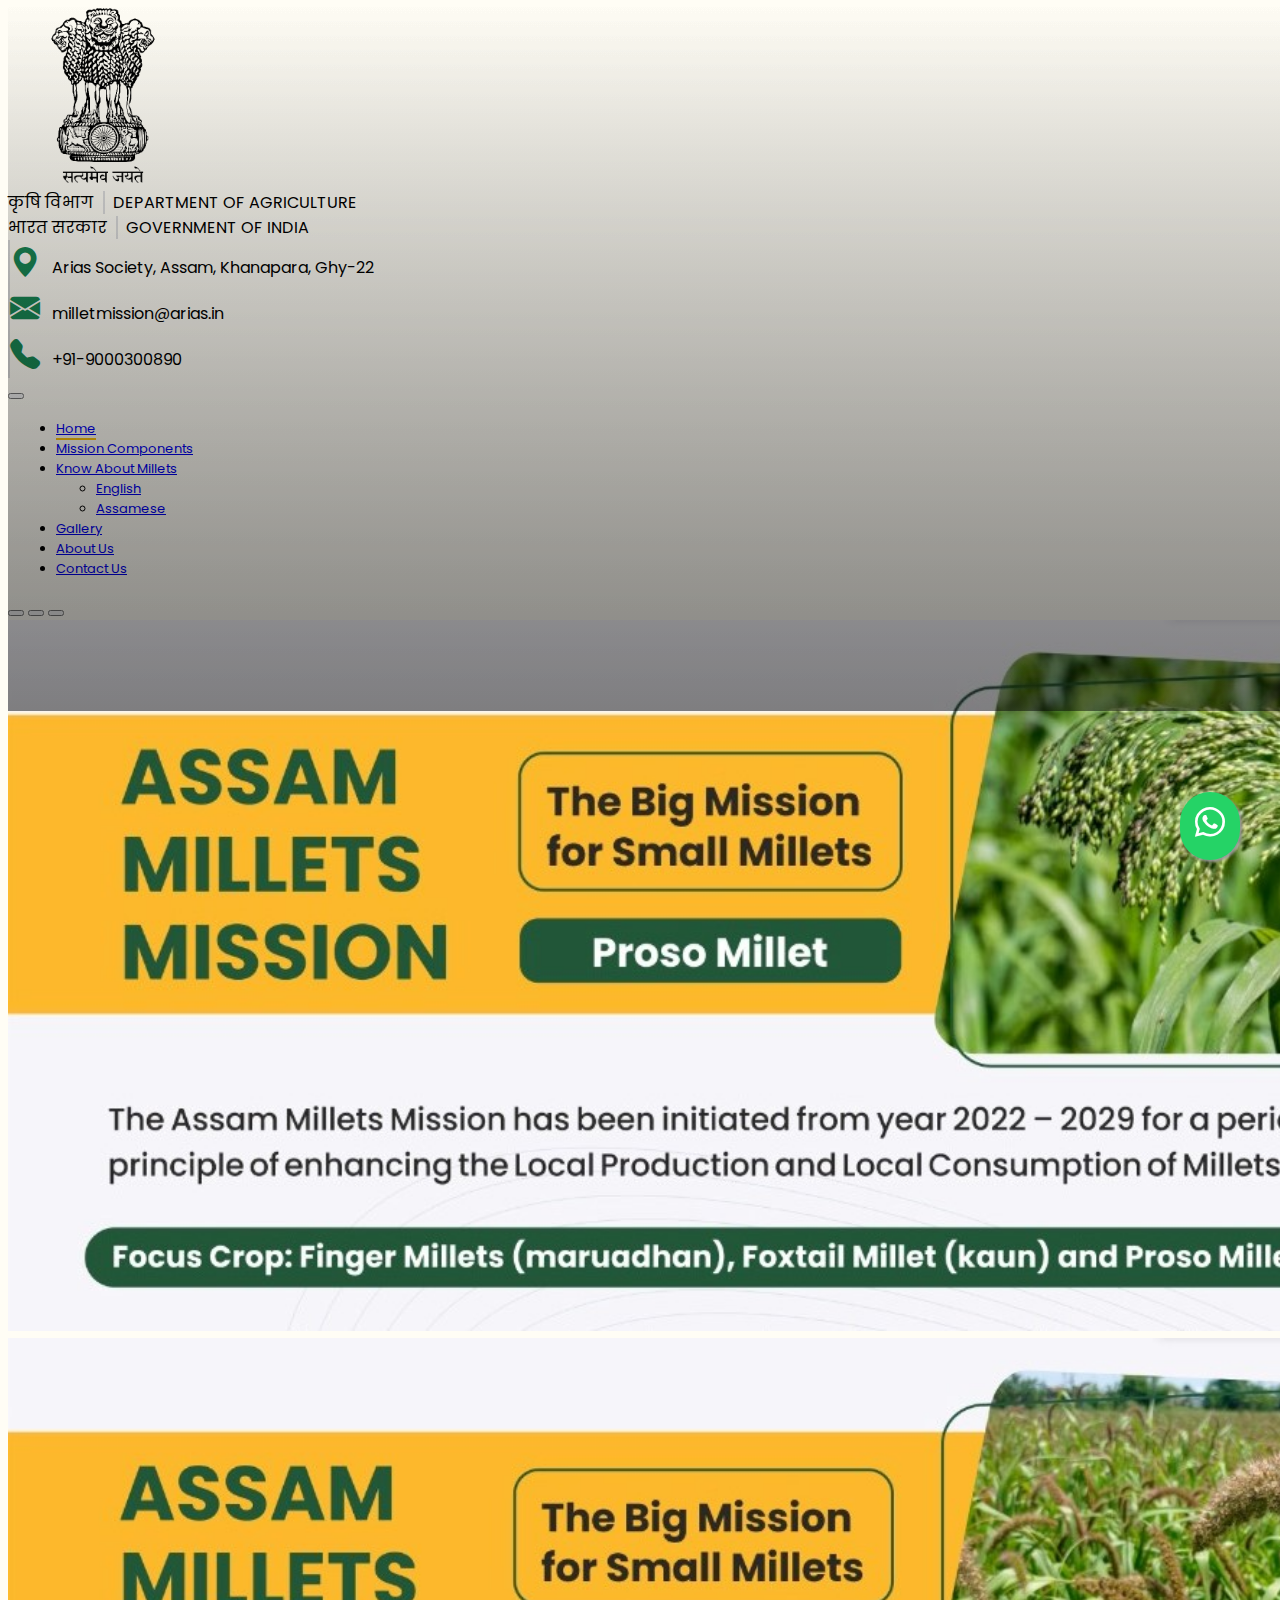
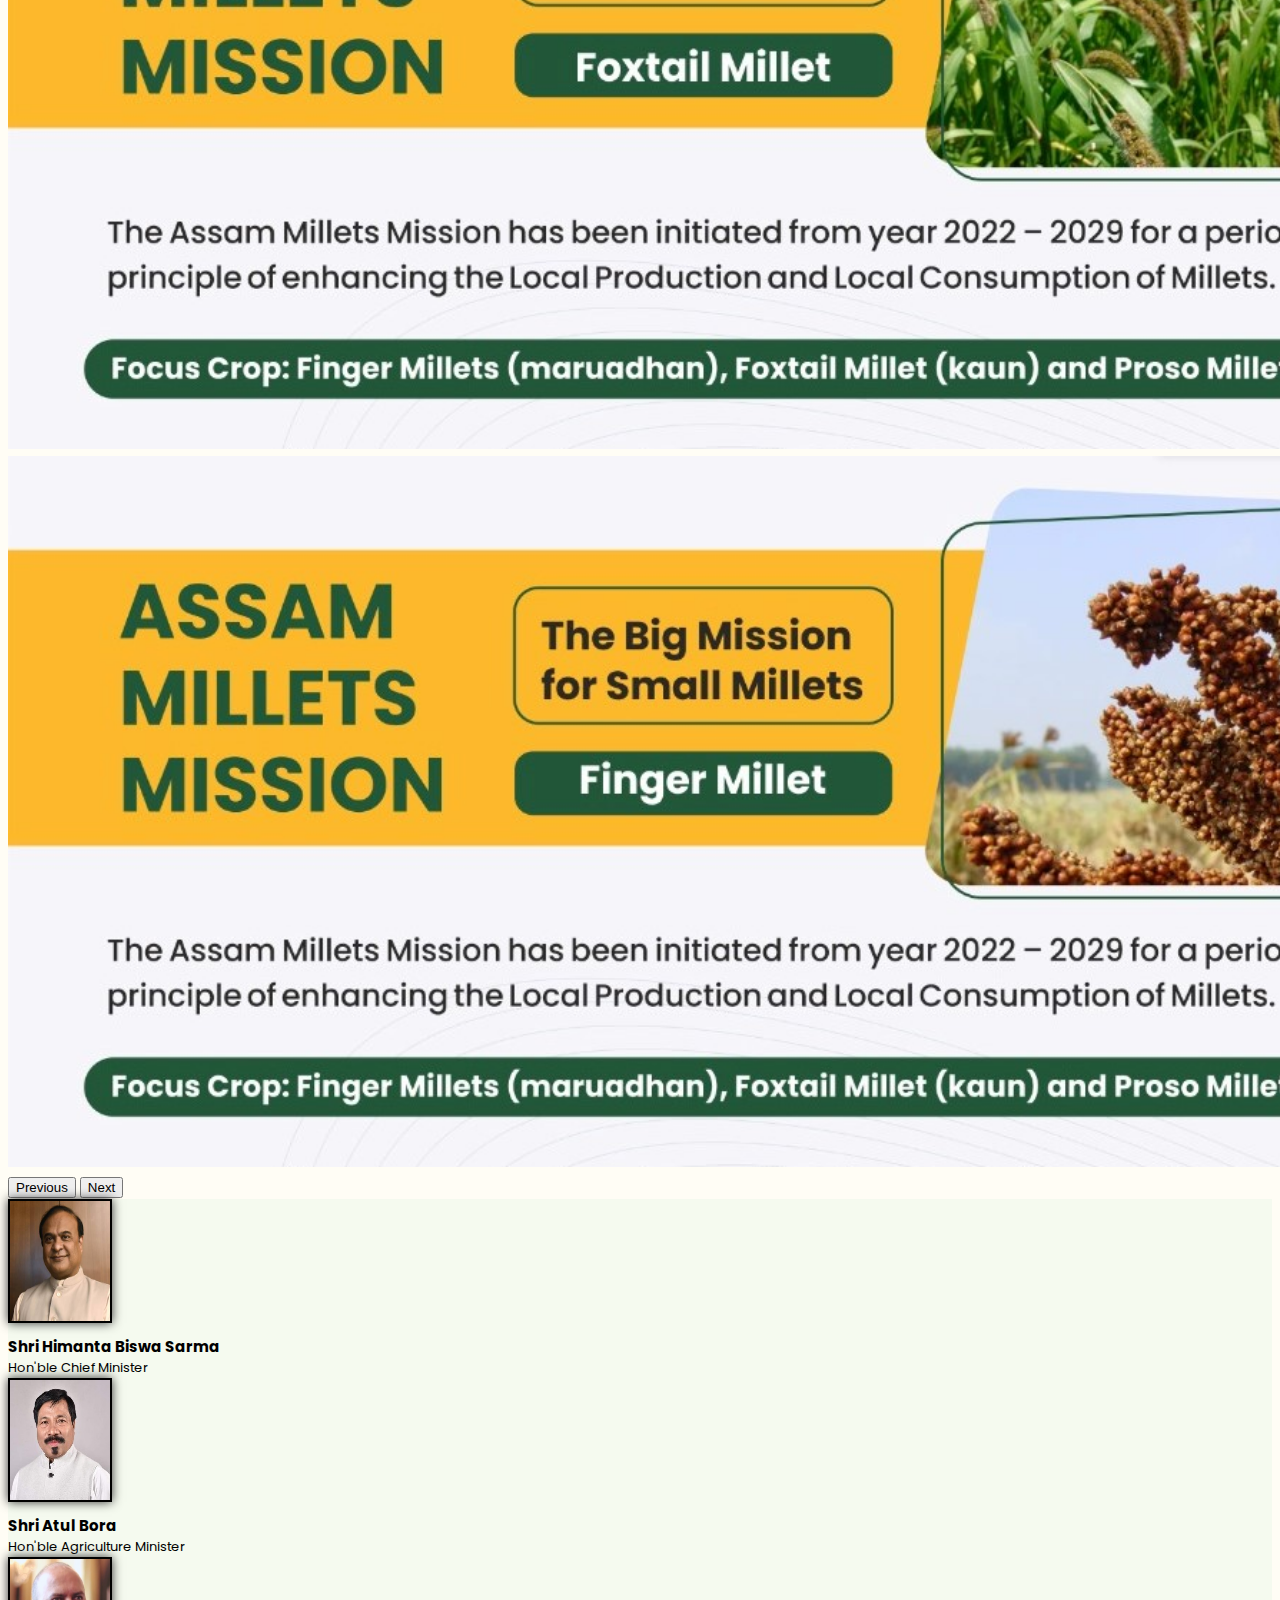
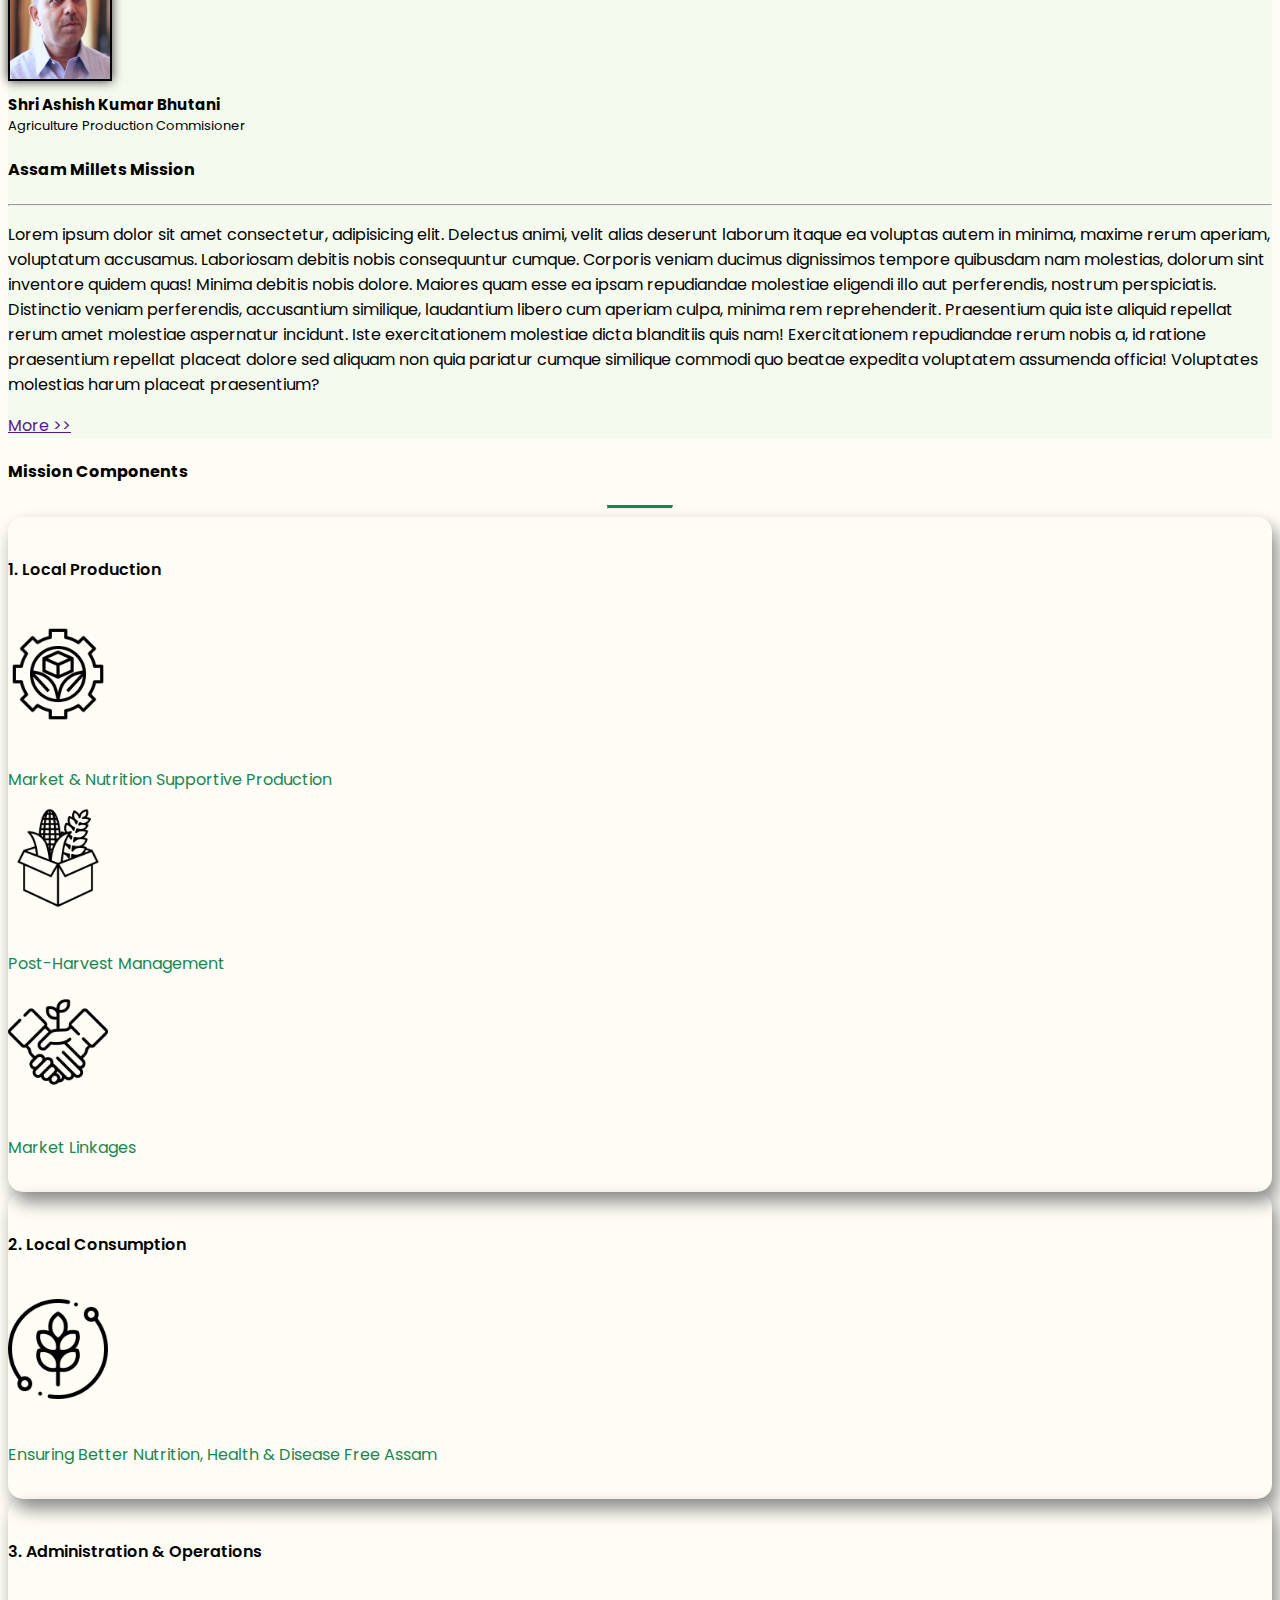
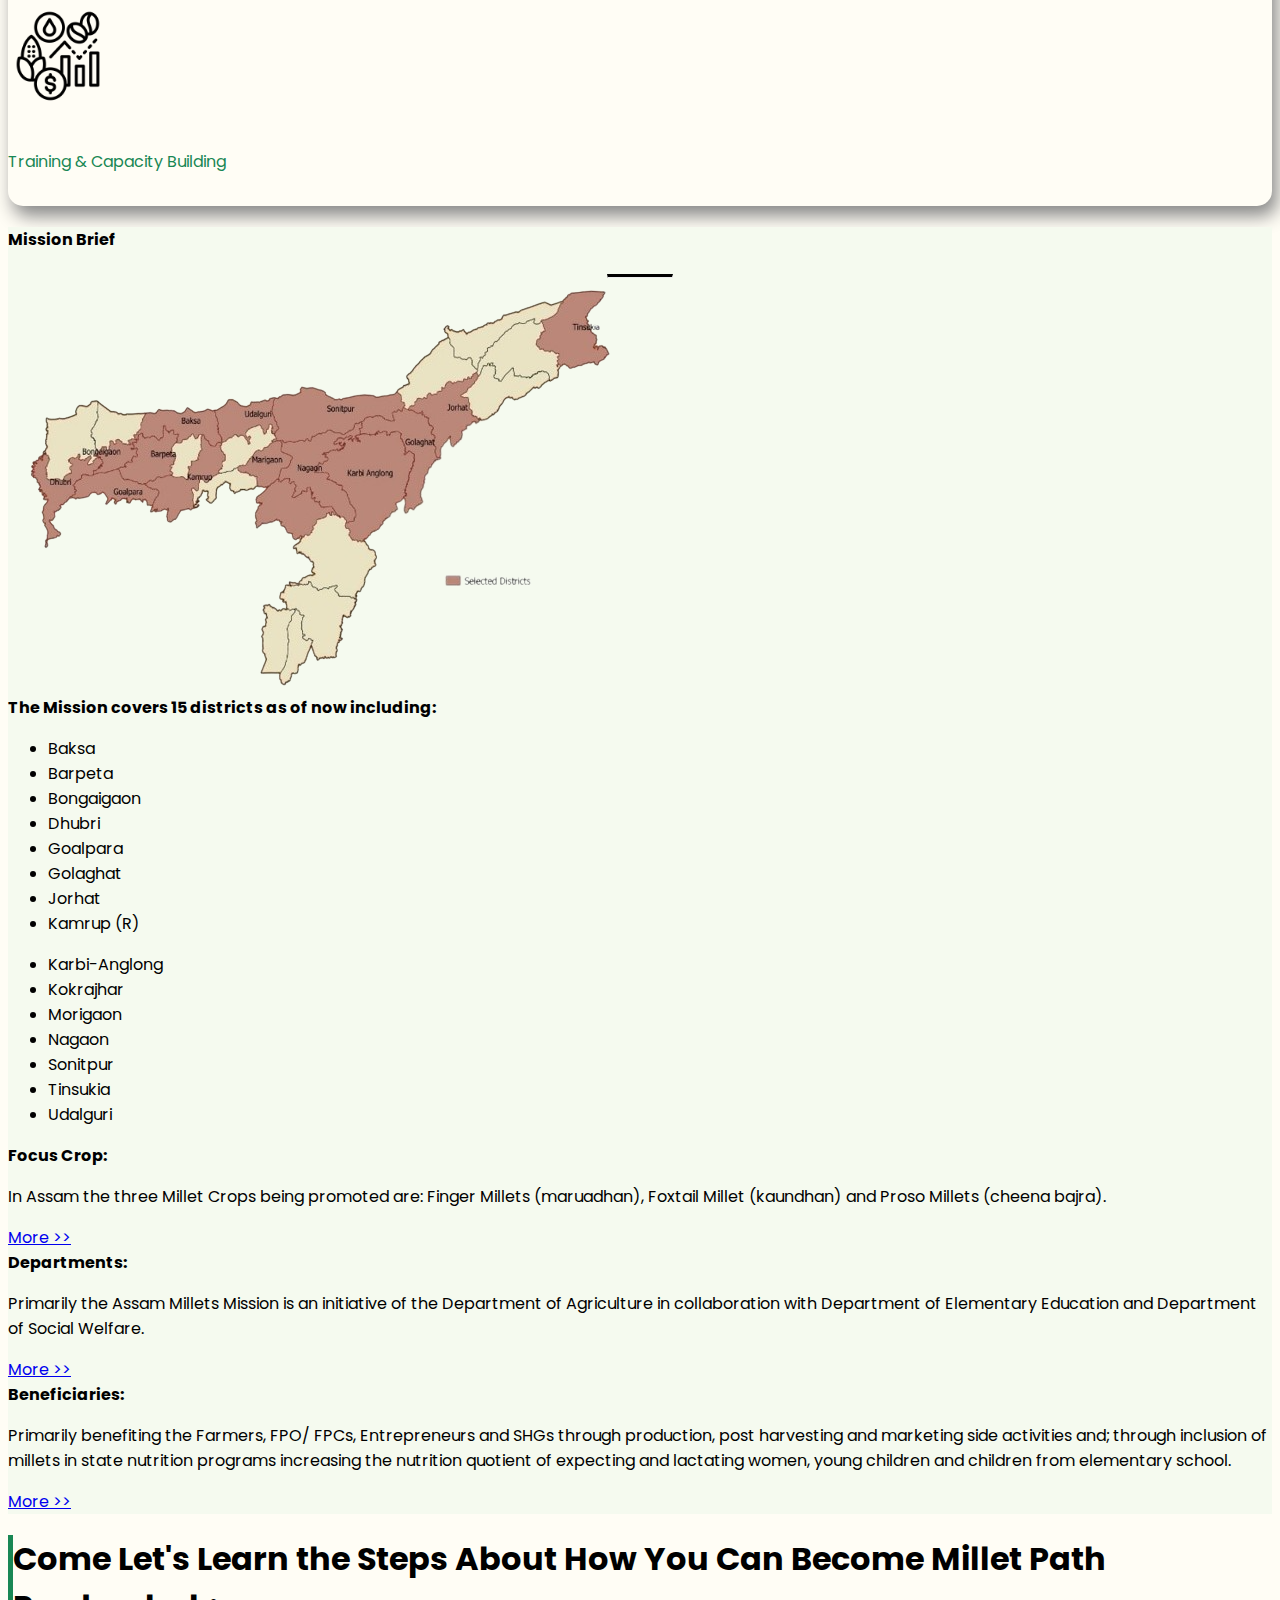
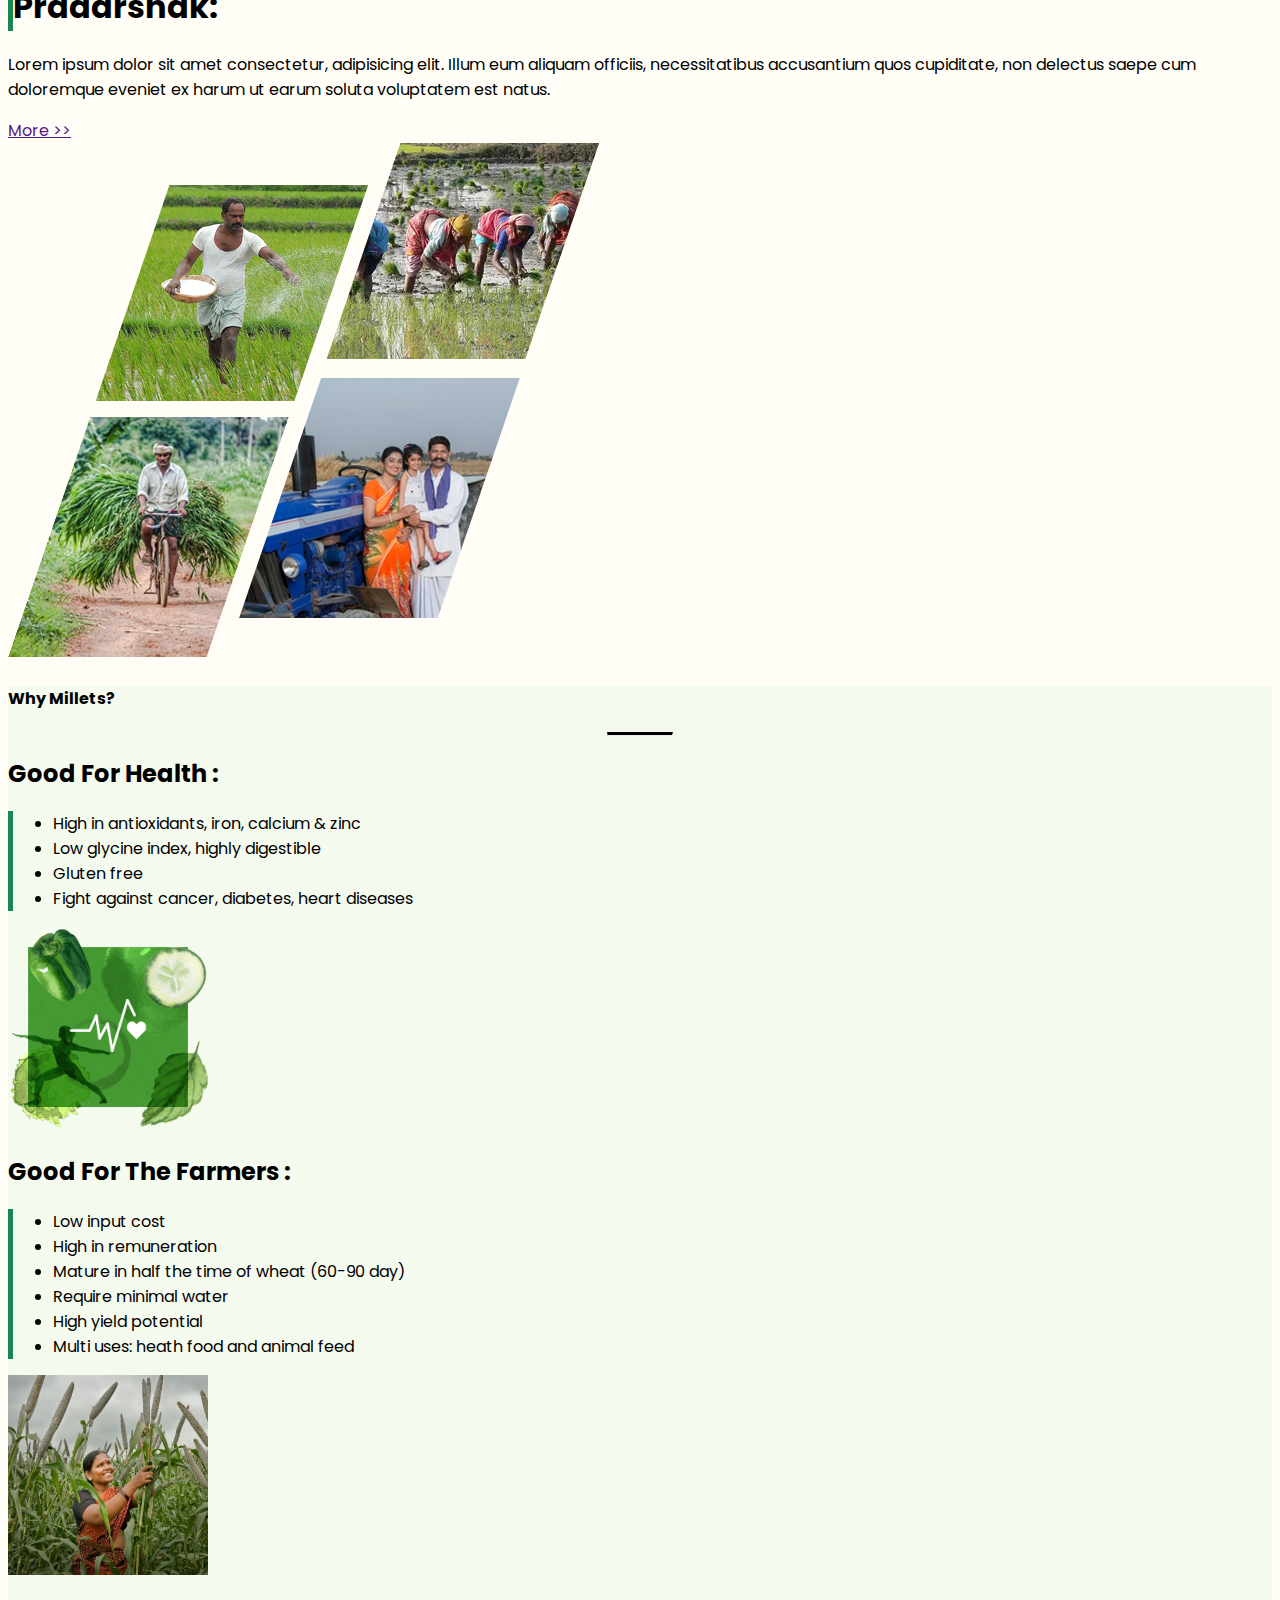
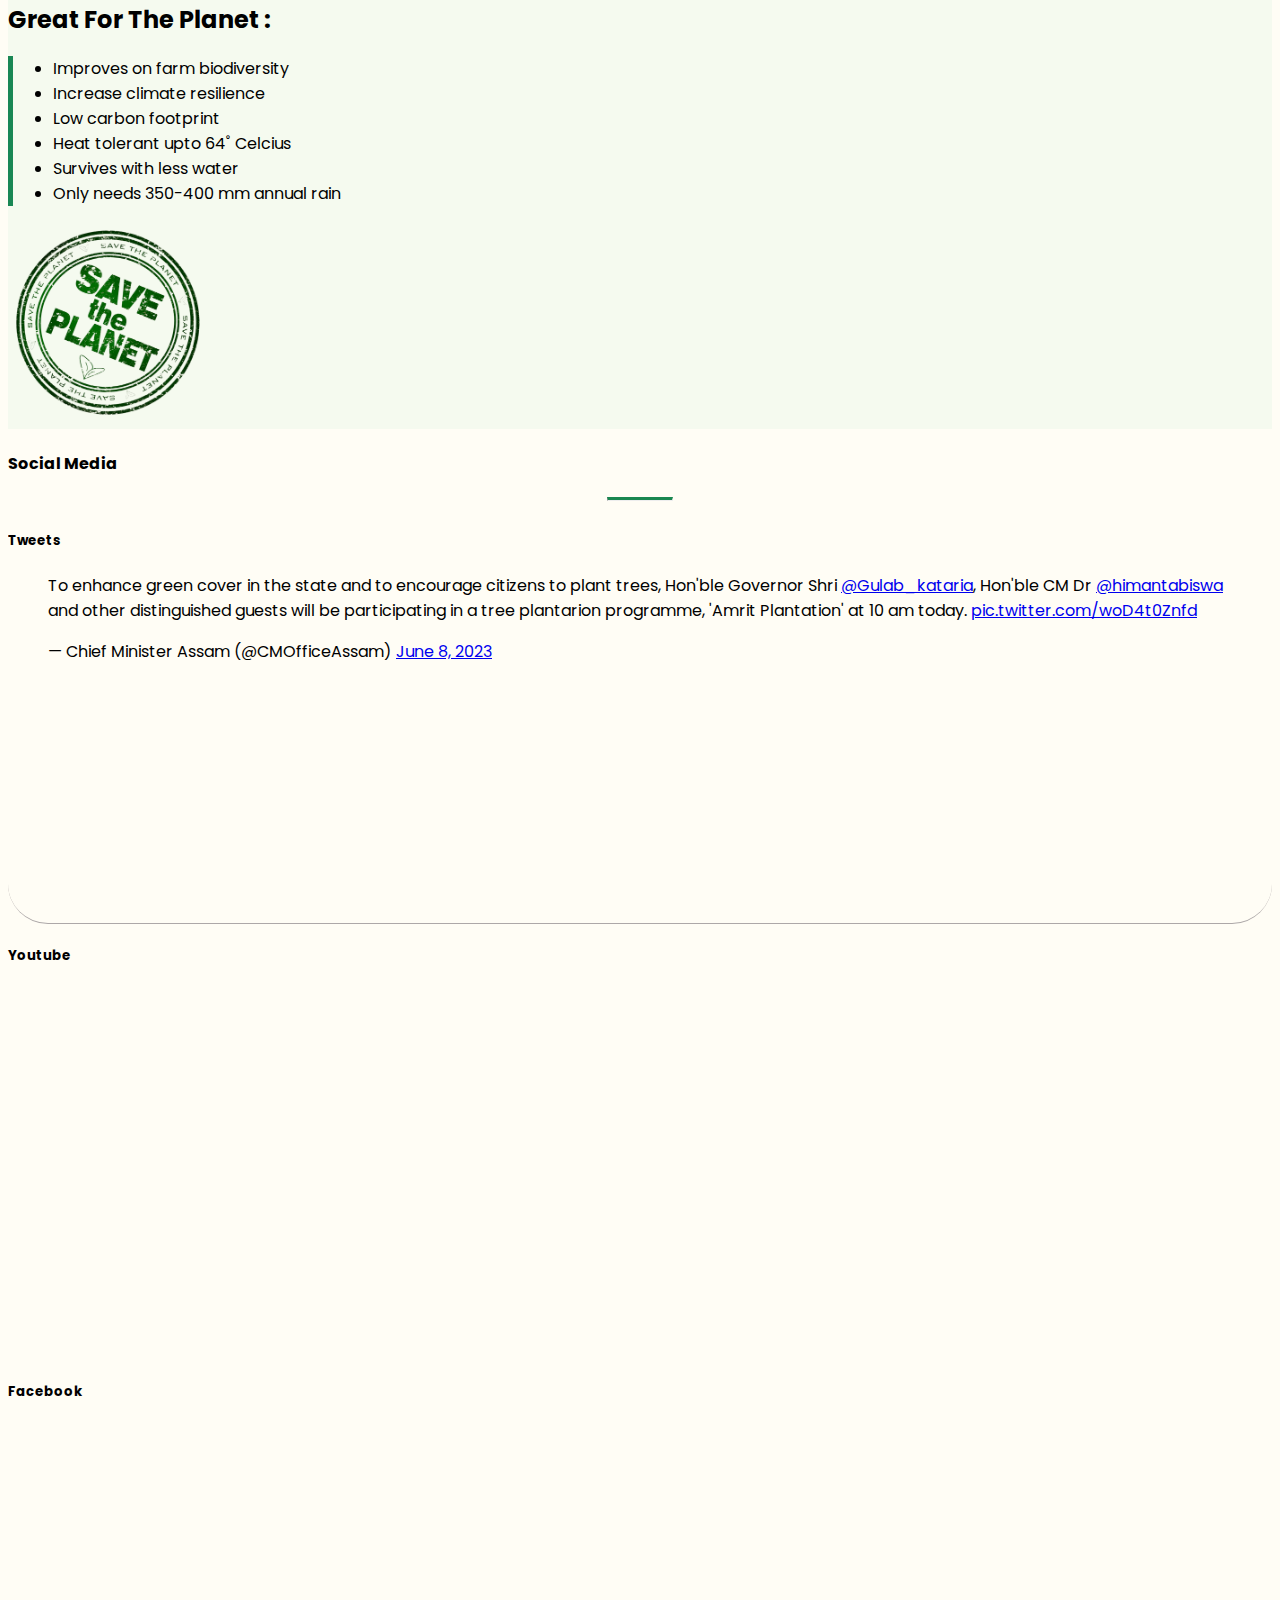
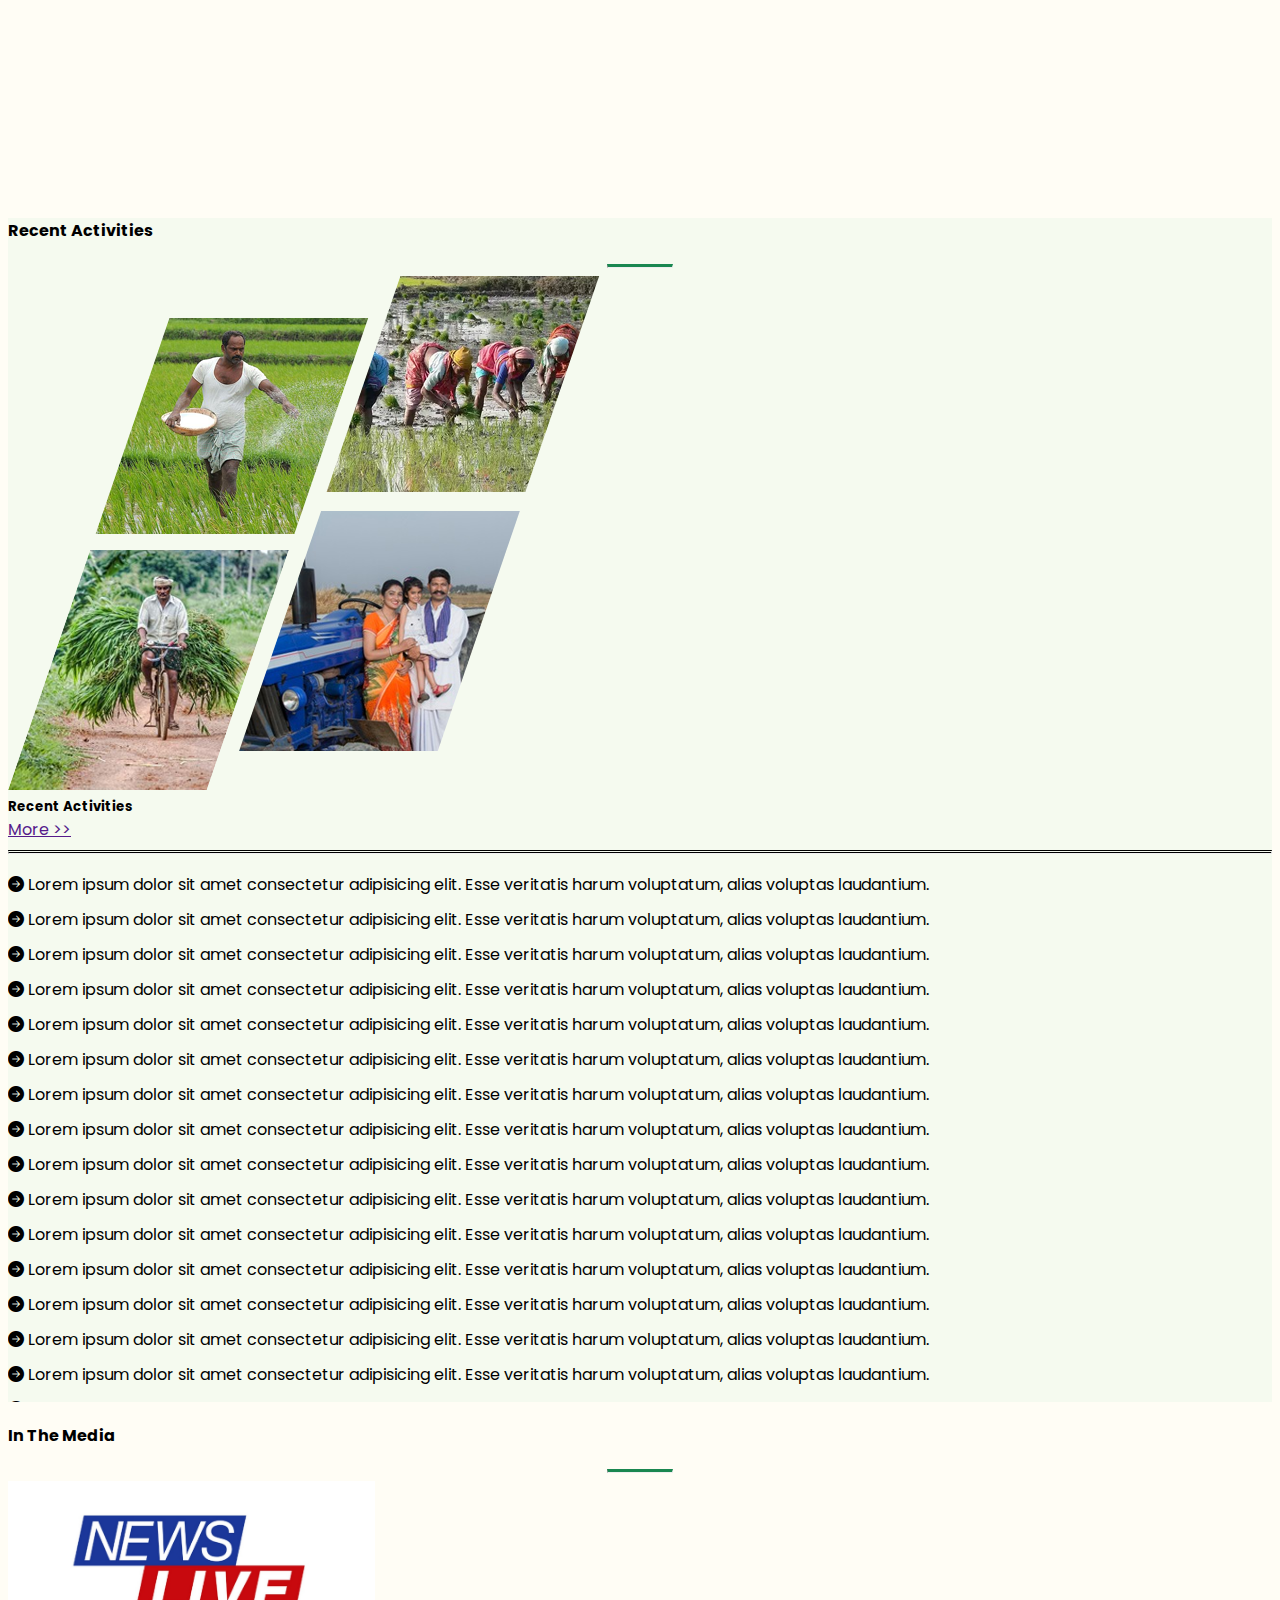
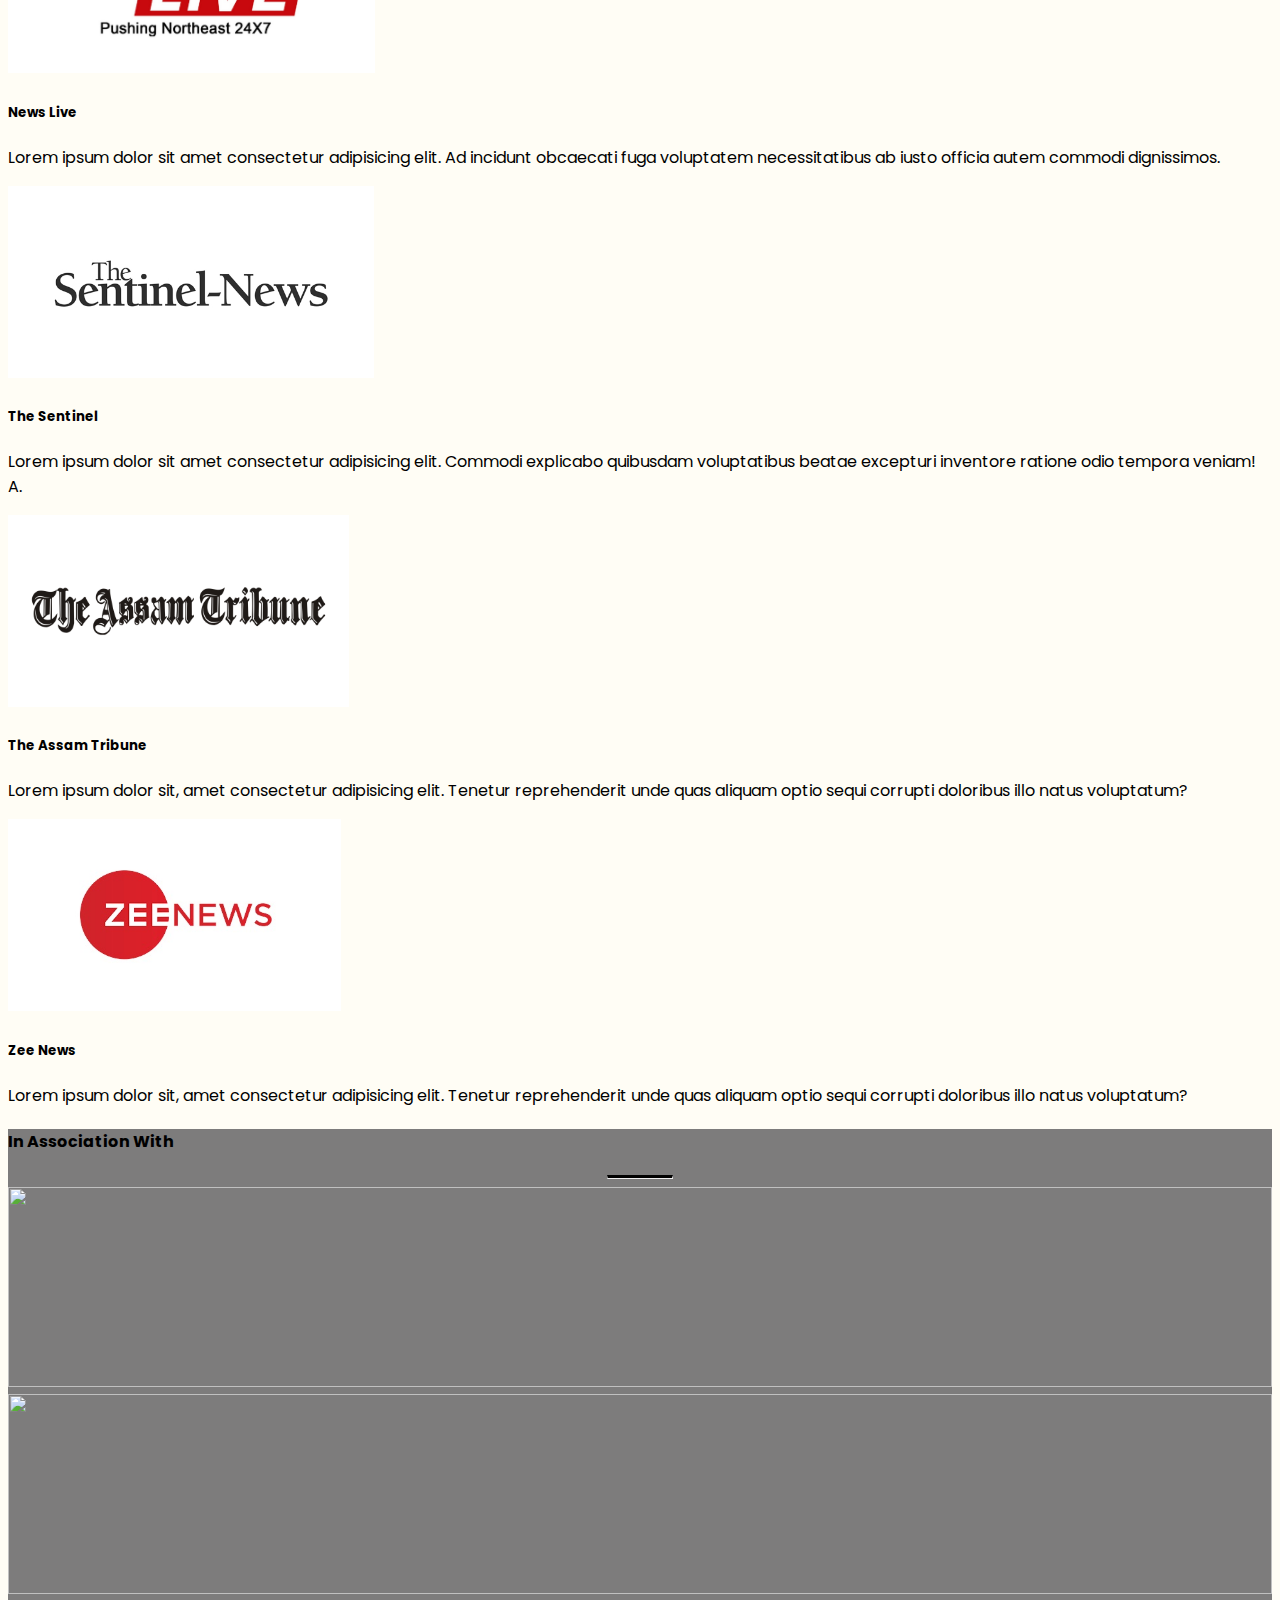
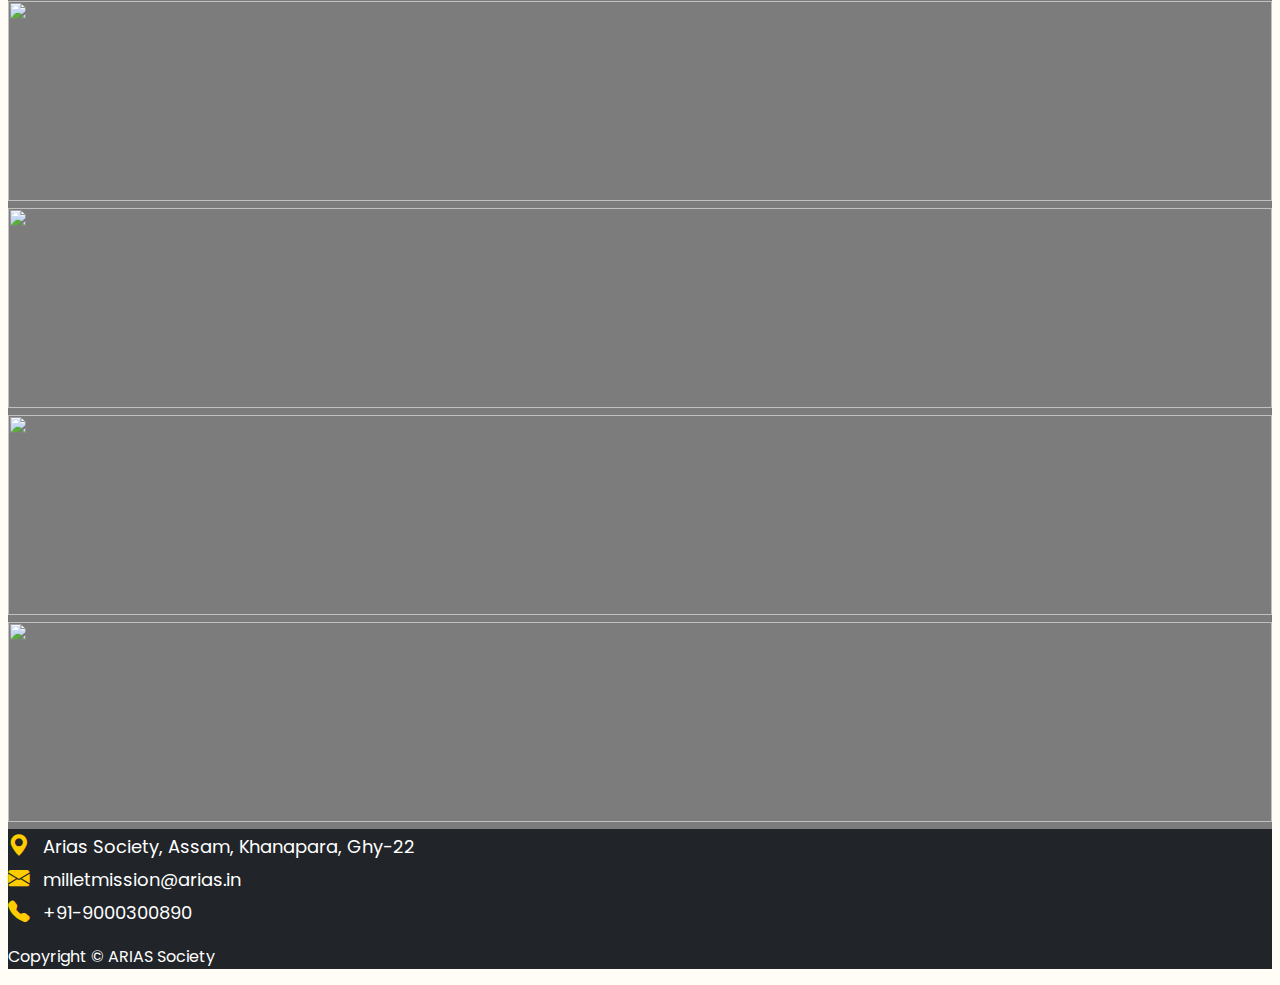
==== index.html @ 2a3c4f8a "first commit" ====
<!DOCTYPE html>
<html lang="en">

<head>
    <meta charset="UTF-8">
    <meta http-equiv="X-UA-Compatible" content="IE=edge">
    <meta name="viewport" content="width=device-width, initial-scale=1.0">
    <title>Assam-Millet-Mission</title>
    <!-- Bootstrap CDN -->
    <link href="https://cdn.jsdelivr.net/npm/bootstrap@5.3.0/dist/css/bootstrap.min.css" rel="stylesheet"
        integrity="sha384-9ndCyUaIbzAi2FUVXJi0CjmCapSmO7SnpJef0486qhLnuZ2cdeRhO02iuK6FUUVM" crossorigin="anonymous">
    <!-- Bootstrap Icons CDN -->
    <!-- Option 1: Include in HTML -->
    <link rel="stylesheet" href="https://cdn.jsdelivr.net/npm/bootstrap-icons@1.10.5/font/bootstrap-icons.css">
    <!-- <link rel="stylesheet" href="https://cdn.jsdelivr.net/npm/bootstrap-icons@1.3.0/font/bootstrap-icons.css"> -->
    <!-- Google Font-->
    <link rel="preconnect" href="https://fonts.googleapis.com">
    <link rel="preconnect" href="https://fonts.gstatic.com" crossorigin>
    <link href="https://fonts.googleapis.com/css2?family=Poppins:wght@100;200;300;400;500;800;900&display=swap"
        rel="stylesheet">
    <!-- SLick SLider -->
    <link rel="stylesheet" type="text/css"
        href="https://cdnjs.cloudflare.com/ajax/libs/slick-carousel/1.5.9/slick.min.css" />
    <link rel="stylesheet" type="text/css"
        href="https://cdnjs.cloudflare.com/ajax/libs/slick-carousel/1.5.9/slick-theme.min.css" />
    <!-- Custom CSS-->
    <link rel="stylesheet" href="css/style.css">
</head>

<body>
    <section id="header-section">
        <div class="row py-3 pe-3">
            <div class="col-md-4 text-start d-flex align-items-center">
                <img id="img-logo" src="images/emblem-of-india-removebg.png" alt="">
                <div>
                    <span lang="hi">कृषि विभाग</span>
                    <span lang="en" class="logo-span-english">DEPARTMENT OF AGRICULTURE</span>
                    <br>
                    <span lang="hi">भारत सरकार</span>
                    <span lang="en" class="logo-span-english">GOVERNMENT OF INDIA</span>
                </div>
            </div>
            <div class="col-md-8 d-flex align-items-center ps-5 justify-content-md-end">
                <div class="row header-contact-details">
                    <div class="col-lg-4">
                        <a href="#" class="d-flex align-items-center">
                            <i class="bi bi-geo-alt-fill header-icons"></i>
                            <span>Arias Society, Assam, Khanapara, Ghy-22</span>
                        </a>
                    </div>
                    <div class="col-lg-4 ">
                        <a href="" class="d-flex align-items-center">
                            <i class="bi bi-envelope-fill header-icons"></i>
                            <span>milletmission@arias.in</span>
                        </a>
                    </div>
                    <div class="col-lg-4 d-flex align-items-center">
                        <a href="#" class="d-flex align-items-center">
                            <i class="bi bi-telephone-fill header-icons"></i>
                            <span>+91-9000300890</span>
                        </a>
                    </div>
                </div>
            </div>
        </div>
    </section>

    <nav id="navbar-custom" class="navbar sticky-top navbar-dark navbar-expand-lg bg-dark">
        <div class="container">
            <button class="navbar-toggler" type="button" data-bs-toggle="collapse"
                data-bs-target="#navbarSupportedContent" aria-controls="navbarSupportedContent" aria-expanded="false"
                aria-label="Toggle navigation">
                <span class="navbar-toggler-icon"></span>
            </button>
            <div class="collapse navbar-collapse" id="navbarSupportedContent">
                <ul class="navbar-nav mx-auto mb-2 mb-lg-0">
                    <li class="nav-item">
                        <a class="nav-link active" aria-current="page" href="#">Home</a>
                    </li>
                    <li class="nav-item">
                        <a class="nav-link" href="#">Mission Components</a>
                    </li>
                    <li class="nav-item dropdown">
                        <a class="nav-link dropdown-toggle" href="#" role="button" data-bs-toggle="dropdown"
                            aria-expanded="false">
                            Know About Millets
                        </a>
                        <ul class="dropdown-menu dropdown-menu-dark">
                            <li><a class="dropdown-item" href="#">English</a></li>
                            <li><a class="dropdown-item" href="#">Assamese</a></li>
                        </ul>
                    </li>
                    <li class="nav-item">
                        <a class="nav-link" href="#">Gallery</a>
                    </li>
                    <li class="nav-item">
                        <a class="nav-link" href="#">About Us</a>
                    </li>
                    <li class="nav-item">
                        <a class="nav-link" href="#">Contact Us</a>
                    </li>
                </ul>
            </div>
        </div>
    </nav>

    <section id="carousel-section">
        <div id="carouselExampleCaptions" class="carousel slide" data-bs-ride="carousel">
            <div class="carousel-indicators">
                <button type="button" data-bs-target="#carouselExampleCaptions" data-bs-slide-to="0" class="active"
                    aria-current="true" aria-label="Slide 1"></button>
                <button type="button" data-bs-target="#carouselExampleCaptions" data-bs-slide-to="1"
                    aria-label="Slide 2"></button>
                <button type="button" data-bs-target="#carouselExampleCaptions" data-bs-slide-to="2"
                    aria-label="Slide 3"></button>
            </div>
            <div class="carousel-inner">
                <div class="carousel-item active">
                    <img src="images/carousel-imag-one.jpeg" class="d-block w-100 object-fit-fill" alt="...">
                    <!-- <div class="carousel-caption d-none d-md-block">
                        <h5>First slide label</h5>
                        <p>Some representative placeholder content for the first slide.</p>
                    </div> -->
                </div>
                <div class="carousel-item">
                    <img src="images/carousel-imag-two.jpeg" class="d-block w-100 object-fit-fill" alt="...">
                    <!-- <div class="carousel-caption d-none d-md-block">
                        <h5>Second slide label</h5>
                        <p>Some representative placeholder content for the second slide.</p>
                    </div> -->
                </div>
                <div class="carousel-item">
                    <img src="images/carousel-imag-three.jpeg" class="d-block w-100 object-fit-fill" alt="...">
                    <!-- <div class="carousel-caption d-none d-md-block">
                        <h5>Third slide label</h5>
                        <p>Some representative placeholder content for the third slide.</p>
                    </div> -->
                </div>
            </div>
            <button class="carousel-control-prev" type="button" data-bs-target="#carouselExampleCaptions"
                data-bs-slide="prev">
                <span class="carousel-control-prev-icon" aria-hidden="true"></span>
                <span class="visually-hidden">Previous</span>
            </button>
            <button class="carousel-control-next" type="button" data-bs-target="#carouselExampleCaptions"
                data-bs-slide="next">
                <span class="carousel-control-next-icon" aria-hidden="true"></span>
                <span class="visually-hidden">Next</span>
            </button>
        </div>
    </section>

    <section id="intro-section">
        <div class="container text-center py-5">
            <div class="row">
                <div class="col-md-4">
                    <div class="row text-center">
                        <div class="col-md-12 pb-5">
                            <img src="images/hemanta-biswa-sharma.jpg" alt="">
                            <p class="nopadding fs-15"><b>Shri Himanta Biswa Sarma</b></p>
                            <p class="nopadding fs-13">Hon'ble Chief Minister</p>
                        </div>
                        <div class="col-md-6 pb-5 pb-sm-1">
                            <img src="images/atul-bora.jpg" alt="">
                            <p class="nopadding fs-15"><b>Shri Atul Bora</b></p>
                            <p class="nopadding fs-13">Hon'ble Agriculture Minister</p>
                        </div>
                        <div class="col-md-6 pb-5 pb-sm-1">
                            <img src="images/ashish-kr-bhutani.jpg" alt="">
                            <p class="nopadding fs-15"><b>Shri Ashish Kumar Bhutani</b></p>
                            <p class="nopadding fs-13">Agriculture Production Commisioner</p>
                        </div>
                    </div>
                </div>
                <div class="col-md-8 text-start">
                    <!-- <img src="" alt=""> -->
                    <h4>Assam Millets Mission</h4>
                    <hr>
                    <p>Lorem ipsum dolor sit amet consectetur, adipisicing elit. Delectus animi, velit alias deserunt
                        laborum itaque ea voluptas autem in minima, maxime rerum aperiam, voluptatum accusamus.
                        Laboriosam debitis nobis consequuntur cumque.
                        Corporis veniam ducimus dignissimos tempore quibusdam nam molestias, dolorum sint inventore
                        quidem quas! Minima debitis nobis dolore. Maiores quam esse ea ipsam repudiandae molestiae
                        eligendi illo aut perferendis, nostrum perspiciatis.
                        Distinctio veniam perferendis, accusantium similique, laudantium libero cum aperiam culpa,
                        minima rem reprehenderit. Praesentium quia iste aliquid repellat rerum amet molestiae aspernatur
                        incidunt. Iste exercitationem molestiae dicta blanditiis quis nam!
                        Exercitationem repudiandae rerum nobis a, id ratione praesentium repellat placeat dolore sed
                        aliquam non quia pariatur cumque similique commodi quo beatae expedita voluptatem assumenda
                        officia! Voluptates molestias harum placeat praesentium?
                        <!-- Possimus, cum? Voluptatem ex, molestiae, aspernatur delectus magnam rem repellat ea natus
                        laudantium nobis quaerat. Veniam, sed possimus ducimus aliquid esse quibusdam perspiciatis aut,
                        nesciunt necessitatibus sequi delectus, quaerat mollitia. -->
                    </p>
                    <a href="" class="btn btn-dark">More >></a>
                </div>
            </div>
        </div>
    </section>

    <section id="mission-components-brief">
        <div class="container py-5 text-center">
            <h4 class="text-success">Mission Components</h4>
            <hr class="style3">
            <div class="row py-5">
                <div class="col-md mission-components-inner">
                    <div class="row">
                        <p class="mission-major-components">1. Local Production</p>
                        <!-- <hr class="style5 nopadding"> -->
                        <div class="col-md">
                            <a href="#" class="">
                                <div class="img-hover">
                                    <img src="images/smart-factory-1.png" alt="">
                                    <p>Market & Nutrition Supportive Production</p>
                                </div>
                            </a>
                        </div>
                        <div class="col-md">
                            <a href="">
                                <div class="img-hover">
                                    <img src="images/commodity.png" alt="">
                                    <p>Post-Harvest Management</p>
                                </div>
                            </a>
                        </div>
                        <div class="col-md">
                            <div class="img-hover">
                                <a href="">
                                    <img src="images/partnership.png" alt="">
                                    <p>Market Linkages</p>
                                </a>
                            </div>
                        </div>
                    </div>
                </div>

                <div class="col-md-3 mission-components-inner">
                    <p class="mission-major-components">2. Local Consumption</p>
                    <!-- <hr class="style5 nopadding"> -->
                    <div class="img-hover">
                        <a href="">
                            <img src="images/agronomy.png" alt="">
                            <p>Ensuring Better Nutrition, Health & Disease Free Assam</p>
                        </a>
                    </div>
                </div>

                <div class="col-md-3 mission-components-inner">
                    <p class="mission-major-components">3. Administration & Operations</p>
                    <!-- <hr class="style5 nopadding"> -->
                    <div class="img-hover">
                        <a href="">
                            <img src="images/commodities.png" alt="">
                            <p>Training & Capacity Building</p>
                        </a>
                    </div>
                </div>
            </div>
        </div>
    </section>

    <section id="mission-detail">
        <div class="container py-5">
            <h4 class="text-center">Mission Brief</h4>
            <hr class="style4">
            <div class="row py-5">
                <div class="col-md-6 pe-5">
                    <img src="images/assam-milet-map-01.png" alt="" class="img-fluid">
                </div>
                <div class="col-md-5 text-start ps-5">
                    <div class="pb-3">
                        <b>The Mission covers 15 districts as of now including:</b><br>
                    </div>
                    <div class="row">
                        <div class="col-md-4">
                            <ul>
                                <li>Baksa</li>
                                <li>Barpeta</li>
                                <li>Bongaigaon</li>
                                <li>Dhubri</li>
                                <li>Goalpara</li>
                                <li>Golaghat</li>
                                <li>Jorhat</li>
                                <li>Kamrup (R)</li>
                            </ul>
                        </div>
                        <div class="col-md-4">
                            <ul>
                                <li>Karbi-Anglong</li>
                                <li>Kokrajhar</li>
                                <li>Morigaon</li>
                                <li>Nagaon</li>
                                <li>Sonitpur</li>
                                <li>Tinsukia</li>
                                <li>Udalguri</li>
                            </ul>
                        </div>
                    </div>
                </div>
            </div>
            <div class="row">
                <!--ADD CLASSES HERE d-flex align-items-stretch-->
                <div class="col-lg-4 mb-3 d-flex align-items-stretch">
                    <div class="card shadow-lg bg-body p-3 card-hover">
                        <div class="card-body d-flex flex-column">
                            <b class="card-title">Focus Crop:</b>
                            <p class="card-text mb-4">In Assam the three Millet Crops being
                                promoted are: Finger Millets (maruadhan), Foxtail Millet (kaundhan) and Proso Millets
                                (cheena bajra).</p>
                            <a href="#" class="btn btn-dark mt-auto align-self-start">More >></a>
                        </div>
                    </div>
                </div>
                <!--ADD CLASSES HERE d-flex align-items-stretch-->
                <div class="col-lg-4 mb-3 d-flex align-items-stretch">
                    <div class="card shadow-lg bg-body p-3 card-hover">
                        <div class="card-body d-flex flex-column">
                            <b class="card-title">Departments:</b>
                            <p class="card-text mb-4">Primarily the Assam Millets Mission is an initiative of the
                                Department of
                                Agriculture in collaboration with Department of Elementary Education and Department of
                                Social
                                Welfare.</p>
                            <a href="#" class="btn btn-dark mt-auto align-self-start">More >></a>
                        </div>
                    </div>
                </div>
                <!--ADD CLASSES HERE d-flex align-items-stretch-->
                <div class="col-lg-4 mb-3 d-flex align-items-stretch">
                    <div class="card shadow-lg bg-body p-3 card-hover">
                        <div class="card-body d-flex flex-column">
                            <b class="card-title">Beneficiaries:</b>
                            <p class="card-text mb-4">Primarily benefiting the Farmers, FPO/ FPCs, Entrepreneurs and
                                SHGs through production, post harvesting and marketing side activities and; through
                                inclusion of millets in state nutrition programs increasing the nutrition quotient of
                                expecting and lactating women, young children and children from elementary school.</p>
                            <a href="#" class="btn btn-dark mt-auto align-self-start">More >></a>
                        </div>
                    </div>
                </div>
            </div>
        </div>
    </section>

    <section id="path-pradarshak-section">
        <div class="container py-5">
            <!-- <h4 class="text-success">Millet Path Pradarshak</h4>
            <hr class="py-3 style3"> -->
            <div class="row py-5">
                <div class="col-lg-6">
                    <h1 class="ps-5" style="border-left: 5px solid #198754;">Come Let's Learn the Steps About How You
                        Can Become
                        Millet Path Pradarshak:</h1>
                    <p class="pt-5 pb-3">Lorem ipsum dolor sit amet consectetur, adipisicing elit. Illum eum
                        aliquam
                        officiis,
                        necessitatibus accusantium quos cupiditate, non delectus saepe cum doloremque eveniet ex harum
                        ut earum soluta voluptatem est natus.</p>
                    <a href="" class="btn btn-dark">More >></a>
                </div>
                <div class="col-lg-6 text-center">
                    <img src="images/agriculture-img-1.png" alt="" class="img-responsive" style="max-width:100%;">
                </div>
            </div>
        </div>
    </section>

    <section id="why-millets">
        <div class="container py-5">
            <h4 class="text-center">Why Millets?</h4>
            <hr class="style4">
            <div class="row">
                <!--  -->
                <div class="col-md-5 align-self-center">
                    <h2 class="text-center mb-0">Good For Health : </h2>
                </div>
                <div class="col-md-4 align-self-center" style="border-left: 5px solid #198754;">
                    <ul class="mb-0">
                        <li>High in antioxidants, iron, calcium & zinc</li>
                        <li>Low glycine index, highly digestible</li>
                        <li>Gluten free</li>
                        <li>Fight against cancer, diabetes, heart diseases</li>
                    </ul>
                </div>
                <div class="col-md-3 text-center d-none d-md-block">
                    <img src="images/good-health.png" height="200" width="200" alt="" class="img-fluid my-3">
                </div>
                <!--  -->
                <div class="col-md-5 align-self-center">
                    <h2 class="text-center mb-0">Good For The Farmers : </h2>
                </div>
                <div class="col-md-4 align-self-center" style="border-left: 5px solid #198754;">
                    <ul class="mb-0">
                        <li>Low input cost</li>
                        <li>High in remuneration</li>
                        <li>Mature in half the time of wheat (60-90 day)</li>
                        <li>Require minimal water</li>
                        <li>High yield potential</li>
                        <li>Multi uses: heath food and animal feed</li>
                    </ul>
                </div>
                <div class="col-md-3 text-center d-none d-md-block">
                    <img src="images/happy-farmer-three.jpg" height="200" width="200" alt=""
                        class="img-fluid rounded-circle about-img my-3">
                </div>
                <!--  -->
                <div class="col-md-5 align-self-center">
                    <h2 class="text-center mb-0">Great For The Planet : </h2>
                </div>
                <div class="col-md-4 align-self-center" style="border-left: 5px solid #198754;">
                    <ul class="mb-0">
                        <li>Improves on farm biodiversity</li>
                        <li>Increase climate resilience</li>
                        <li>Low carbon footprint</li>
                        <li>Heat tolerant upto 64˚ Celcius</li>
                        <li>Survives with less water</li>
                        <li>Only needs 350-400 mm annual rain</li>
                    </ul>
                </div>
                <div class="col-md-3 text-center d-none d-md-block">
                    <img src="images/green-planet-four-resized.png" height="200" width="200" alt=""
                        class="img-fluid about-img my-3">
                </div>
            </div>
        </div>
    </section>

    <section id="social-media">
        <div class="container py-5 text-center">
            <h4 class="text-success">Social Media</h4>
            <hr class="style3 mb-5">
            <div class="row mb-5">
                <div class="col-md-3"
                    style="overflow-y:scroll;border-radius: 0 0 40px 40px; border-bottom: 1px solid rgb(173, 168, 168);height:46vh;">
                    <h5>Tweets</h5>
                    <blockquote class="twitter-tweet">
                        <p lang="en" dir="ltr">To enhance green cover in the state and to encourage citizens to plant
                            trees, Hon&#39;ble Governor Shri <a
                                href="https://twitter.com/Gulab_kataria?ref_src=twsrc%5Etfw">@Gulab_kataria</a>,
                            Hon&#39;ble CM Dr <a
                                href="https://twitter.com/himantabiswa?ref_src=twsrc%5Etfw">@himantabiswa</a> and other
                            distinguished guests will be participating in a tree plantarion programme, &#39;Amrit
                            Plantation&#39; at 10 am today. <a
                                href="https://t.co/woD4t0Znfd">pic.twitter.com/woD4t0Znfd</a></p>&mdash; Chief Minister
                        Assam (@CMOfficeAssam) <a
                            href="https://twitter.com/CMOfficeAssam/status/1666637934207062016?ref_src=twsrc%5Etfw">June
                            8, 2023</a>
                    </blockquote>
                    <script async src="https://platform.twitter.com/widgets.js" charset="utf-8"></script>
                </div>
                <div class="col-md-6" style="height:46vh;">
                    <!-- <div class="col-md-6"
                    style="border-left:2px solid rgb(210, 208, 208); border-right:2px solid rgb(210, 208, 208);"> -->
                    <h5>Youtube</h5>
                    <div class="embed-responsive embed-responsive-16by9">
                        <iframe class="embed-responsive-item" src="https://www.youtube.com/embed/z5u_1qTKMio"
                            title="YouTube video player" frameborder="0"
                            allow="accelerometer; autoplay; clipboard-write; encrypted-media; gyroscope; picture-in-picture; web-share"
                            allowfullscreen></iframe>
                    </div>
                    <div class="embed-responsive embed-responsive-16by9">
                        <iframe class="embed-responsive-item" src="https://www.youtube.com/embed/18DXgSckVOc"
                            title="YouTube video player" frameborder="0"
                            allow="accelerometer; autoplay; clipboard-write; encrypted-media; gyroscope; picture-in-picture; web-share"
                            allowfullscreen></iframe>
                    </div>
                    <!-- <iframe width="560" height="315" src="https://www.youtube.com/embed/z5u_1qTKMio"
                        title="YouTube video player" frameborder="0"
                        allow="accelerometer; autoplay; clipboard-write; encrypted-media; gyroscope; picture-in-picture; web-share"
                        allowfullscreen></iframe> -->
                </div>
                <div class="col-md-3" style="height:46vh;">
                    <h5>Facebook</h5>
                    <!-- <img src="images/publication1.png" alt=""> -->
                    <div class="embed-responsive embed-responsive-16by9" style="height:46vh;">
                        <iframe class="embed-responsive-item"
                            src="https://www.facebook.com/plugins/page.php?href=https%3A%2F%2Fwww.facebook.com%2FAPARTAssam&tabs=timeline&width=340&height=500&small_header=false&adapt_container_width=true&hide_cover=false&show_facepile=true&appId"
                            width="340" height="500" style="border:none;overflow:hidden;max-width:100%; max-height:100%"
                            scrolling="no" frameborder="0" allowfullscreen="true"
                            allow="autoplay; clipboard-write; encrypted-media; picture-in-picture; web-share"></iframe>
                    </div>
                    <!-- <div class="embed-responsive embed-responsive-16by9" style="height:46vh;">
                        <iframe class="embed-responsive-item"
                            src="https://www.facebook.com/plugins/post.php?href=https%3A%2F%2Fwww.facebook.com%2FAPARTAssam%2Fposts%2Fpfbid028MdeVtxjAsNvcSfiGqKq8JZbP3pwKccqRRGk2uQ5bpio7zm6FeyQSaUGgkGmJw3Sl&show_text=true&width=500"
                            width="auto" height="792" style="border:none;overflow:hidden;width:100%;" scrolling="no"
                            frameborder="0" allowfullscreen="true"
                            allow="autoplay; clipboard-write; encrypted-media; picture-in-picture; web-share"></iframe>
                    </div> -->
                </div>
            </div>
        </div>
    </section>

    <section id="notification-section">
        <div class="container py-5 text-center">
            <h4>Recent Activities</h4>
            <hr class="style3 py-3">
            <div class="row">
                <div class="col-md-6">
                    <img src="images/agriculture-img-1.png" alt="" class="img-responsive" style="max-width:100%">
                </div>
                <div class="col-md-6">
                    <div class="d-flex align-items-center justify-content-between nopadding">
                        <h5 class="nopadding">Recent Activities</h5>
                        <a href="" class="btn btn-sm btn-dark">More >></a>
                    </div>
                    <hr class="style2">
                    <div class="col-notification mb-5 mb-md-1">
                        <ul class="notification-inner">
                            <li>
                                <a href="">
                                    <i class="bi bi-arrow-right-circle-fill"></i> Lorem ipsum dolor sit amet consectetur
                                    adipisicing elit. Esse veritatis harum voluptatum, alias voluptas laudantium.
                                </a>
                            </li>
                            <li>
                                <a href="">
                                    <i class="bi bi-arrow-right-circle-fill"></i> Lorem ipsum dolor sit amet consectetur
                                    adipisicing elit. Esse veritatis harum voluptatum, alias voluptas laudantium.
                                </a>
                            </li>
                            <li>
                                <a href="">
                                    <i class="bi bi-arrow-right-circle-fill"></i> Lorem ipsum dolor sit amet consectetur
                                    adipisicing elit. Esse veritatis harum voluptatum, alias voluptas laudantium.
                                </a>
                            </li>
                            <li>
                                <a href="">
                                    <i class="bi bi-arrow-right-circle-fill"></i> Lorem ipsum dolor sit amet consectetur
                                    adipisicing elit. Esse veritatis harum voluptatum, alias voluptas laudantium.
                                </a>
                            </li>
                            <li>
                                <a href="">
                                    <i class="bi bi-arrow-right-circle-fill"></i> Lorem ipsum dolor sit amet consectetur
                                    adipisicing elit. Esse veritatis harum voluptatum, alias voluptas laudantium.
                                </a>
                            </li>
                            <li>
                                <a href="">
                                    <i class="bi bi-arrow-right-circle-fill"></i> Lorem ipsum dolor sit amet consectetur
                                    adipisicing elit. Esse veritatis harum voluptatum, alias voluptas laudantium.
                                </a>
                            </li>
                            <li>
                                <a href="">
                                    <i class="bi bi-arrow-right-circle-fill"></i> Lorem ipsum dolor sit amet consectetur
                                    adipisicing elit. Esse veritatis harum voluptatum, alias voluptas laudantium.
                                </a>
                            </li>
                            <li>
                                <a href="">
                                    <i class="bi bi-arrow-right-circle-fill"></i> Lorem ipsum dolor sit amet consectetur
                                    adipisicing elit. Esse veritatis harum voluptatum, alias voluptas laudantium.
                                </a>
                            </li>
                            <li>
                                <a href="">
                                    <i class="bi bi-arrow-right-circle-fill"></i> Lorem ipsum dolor sit amet consectetur
                                    adipisicing elit. Esse veritatis harum voluptatum, alias voluptas laudantium.
                                </a>
                            </li>
                            <li>
                                <a href="">
                                    <i class="bi bi-arrow-right-circle-fill"></i> Lorem ipsum dolor sit amet consectetur
                                    adipisicing elit. Esse veritatis harum voluptatum, alias voluptas laudantium.
                                </a>
                            </li>
                            <li>
                                <a href="">
                                    <i class="bi bi-arrow-right-circle-fill"></i> Lorem ipsum dolor sit amet consectetur
                                    adipisicing elit. Esse veritatis harum voluptatum, alias voluptas laudantium.
                                </a>
                            </li>
                            <li>
                                <a href="">
                                    <i class="bi bi-arrow-right-circle-fill"></i> Lorem ipsum dolor sit amet consectetur
                                    adipisicing elit. Esse veritatis harum voluptatum, alias voluptas laudantium.
                                </a>
                            </li>
                            <li>
                                <a href="">
                                    <i class="bi bi-arrow-right-circle-fill"></i> Lorem ipsum dolor sit amet consectetur
                                    adipisicing elit. Esse veritatis harum voluptatum, alias voluptas laudantium.
                                </a>
                            </li>
                            <li>
                                <a href="">
                                    <i class="bi bi-arrow-right-circle-fill"></i> Lorem ipsum dolor sit amet consectetur
                                    adipisicing elit. Esse veritatis harum voluptatum, alias voluptas laudantium.
                                </a>
                            </li>
                            <li>
                                <a href="">
                                    <i class="bi bi-arrow-right-circle-fill"></i> Lorem ipsum dolor sit amet consectetur
                                    adipisicing elit. Esse veritatis harum voluptatum, alias voluptas laudantium.
                                </a>
                            </li>
                            <li>
                                <a href="">
                                    <i class="bi bi-arrow-right-circle-fill"></i> Lorem ipsum dolor sit amet consectetur
                                    adipisicing elit. Esse veritatis harum voluptatum, alias voluptas laudantium.
                                </a>
                            </li>
                            <li>
                                <a href="">
                                    <i class="bi bi-arrow-right-circle-fill"></i> Lorem ipsum dolor sit amet consectetur
                                    adipisicing elit. Esse veritatis harum voluptatum, alias voluptas laudantium.
                                </a>
                            </li>
                            <li>
                                <a href="">
                                    <i class="bi bi-arrow-right-circle-fill"></i> Lorem ipsum dolor sit amet consectetur
                                    adipisicing elit. Esse veritatis harum voluptatum, alias voluptas laudantium.
                                </a>
                            </li>
                            <li>
                                <a href="">
                                    <i class="bi bi-arrow-right-circle-fill"></i> Lorem ipsum dolor sit amet consectetur
                                    adipisicing elit. Esse veritatis harum voluptatum, alias voluptas laudantium.
                                </a>
                            </li>
                            <li>
                                <a href="">
                                    <i class="bi bi-arrow-right-circle-fill"></i> Lorem ipsum dolor sit amet consectetur
                                    adipisicing elit. Esse veritatis harum voluptatum, alias voluptas laudantium.
                                </a>
                            </li>
                        </ul>
                    </div>
                </div>
            </div>
        </div>
    </section>

    <section id="in-the-media-section">
        <div class="container">
            <div class="row py-5">
                <div class="col text-center">
                    <h4 class="text-success">In The Media</h4>
                    <hr class="style3 py-3">
                </div>
                <div class="row">
                    <div class="col-md-3 mb-3 d-flex align-items-stretch">
                        <div class="card shadow">
                            <img class="img-fluid card-img-top" alt="100%x280" src="images/channel01.jpg">
                            <div class="card-body d-flex flex-column">
                                <h5 class="card-title">News Live</h5>
                                <p class="card-text mb-4 custom-text-grey">Lorem ipsum dolor sit amet consectetur
                                    adipisicing elit. Ad incidunt obcaecati fuga voluptatem necessitatibus ab iusto
                                    officia autem commodi dignissimos.</p>
                            </div>
                        </div>
                    </div>
                    <div class="col-md-3 mb-3 d-flex align-items-stretch">
                        <div class="card shadow">
                            <img class="img-fluid card-img-top" alt="100%x280" src="images/channel02.jpg">
                            <div class="card-body d-flex flex-column">
                                <h5 class="card-title">The Sentinel</h5>
                                <p class="card-text mb-4 custom-text-grey">Lorem ipsum dolor sit amet consectetur
                                    adipisicing elit. Commodi explicabo quibusdam voluptatibus beatae excepturi
                                    inventore ratione odio tempora veniam! A.</p>
                            </div>
                        </div>
                    </div>
                    <div class="col-md-3 mb-3 d-flex align-items-stretch">
                        <div class="card shadow">
                            <img class="img-fluid card-img-top" alt="100%x280" src="images/channel03.jpg">
                            <div class="card-body d-flex flex-column">
                                <h5 class="card-title">The Assam Tribune</h5>
                                <p class="card-text mb-4 custom-text-grey">Lorem ipsum dolor sit, amet consectetur
                                    adipisicing elit. Tenetur reprehenderit unde quas aliquam optio sequi corrupti
                                    doloribus illo natus voluptatum?</p>
                            </div>
                        </div>
                    </div>
                    <div class="col-md-3 mb-3 d-flex align-items-stretch">
                        <div class="card shadow">
                            <img class="img-fluid card-img-top" alt="100%x280" src="images/channel04.jpg">
                            <div class="card-body d-flex flex-column">
                                <h5 class="card-title">Zee News</h5>
                                <p class="card-text mb-4 custom-text-grey">Lorem ipsum dolor sit, amet consectetur
                                    adipisicing elit. Tenetur reprehenderit unde quas aliquam optio sequi corrupti
                                    doloribus illo natus voluptatum?</p>
                            </div>
                        </div>
                    </div>
                </div>
            </div>
        </div>
    </section>

    <section id="association-section">
        <div class="container text-center">
            <div class="py-5">
                <h4 class="text-light">In Association With</h4>
                <hr class="style4 py-3">
                <div class="slider slide-show">
                    <div class="img-wish px-5">
                        <img src="https://image.freepik.com/free-vector/luxury-letter-e-logo-design_1017-8903.jpg"
                            height="200" width="300">
                    </div>
                    <div class="img-wish px-5">
                        <img src="https://image.freepik.com/free-vector/3d-box-logo_1103-876.jpg" height="200"
                            width="300">
                    </div>
                    <div class="img-wish px-5">
                        <img src="https://image.freepik.com/free-vector/blue-tech-logo_1103-822.jpg" height="200"
                            width="300">
                    </div>
                    <div class="img-wish px-5">
                        <img src="https://image.freepik.com/free-vector/colors-curl-logo-template_23-2147536125.jpg"
                            height="200" width="300">
                    </div>
                    <div class="img-wish px-5">
                        <img src="https://image.freepik.com/free-vector/abstract-cross-logo_23-2147536124.jpg"
                            height="200" width="300">
                    </div>
                    <div class="img-wish px-5">
                        <img src="https://image.freepik.com/free-vector/football-logo-background_1195-244.jpg"
                            height="200" width="300">
                    </div>
                </div>
            </div>
        </div>
    </section>
    <!-- FOOTER START -->
    <footer id="main-footer" class="text-center p-4">
        <div class="container">
            <div class="row">
                <div class="col-4">
                    <a href="#">
                        <i class="bi bi-geo-alt-fill header-icons"></i>
                        <span>Arias Society, Assam, Khanapara, Ghy-22</span>
                    </a>
                </div>
                <div class="col-4">
                    <a href="#">
                        <i class="bi bi-envelope-fill header-icons"></i>
                        <span>milletmission@arias.in</span>
                    </a>
                </div>
                <div class="col-4">
                    <a href="#">
                        <i class="bi bi-telephone-fill header-icons"></i>
                        <span>+91-9000300890</span>
                    </a>
                </div>
                <div class="col-12 mt-4 mb-2">
                    <p>Copyright &copy;
                        <span id="year"></span> ARIAS Society
                    </p>
                </div>
            </div>
        </div>
    </footer>
    <!-- FOOTER END -->

    <!-- WHATSAPP FLOATING BUTTON START-->
    <a href="https://api.whatsapp.com/send?phone=8486664944&text=Hola%21%20Quisiera%20m%C3%A1s%20informaci%C3%B3n%20sobre%20Varela%202."
        class="watsapp-button-float" target="_blank">
        <!-- <i class="fa fa-whatsapp my-float"></i> -->
        <i class="bi bi-whatsapp my-float"></i>
    </a>

    <!--SCRIPTS CDN -->
    <!-- Bootstrap CDN -->
    <script src="https://cdn.jsdelivr.net/npm/bootstrap@5.3.0/dist/js/bootstrap.bundle.min.js"
        integrity="sha384-geWF76RCwLtnZ8qwWowPQNguL3RmwHVBC9FhGdlKrxdiJJigb/j/68SIy3Te4Bkz"
        crossorigin="anonymous"></script>
    <!-- Scroll Reveal -->
    <script src="https://unpkg.com/scrollreveal"></script>
    <!-- Jquery 3.7.0 CDN -->
    <script src="https://code.jquery.com/jquery-3.7.0.min.js"
        integrity="sha256-2Pmvv0kuTBOenSvLm6bvfBSSHrUJ+3A7x6P5Ebd07/g=" crossorigin="anonymous"></script>
    <!-- Slick Slider -->
    <script type="text/javascript"
        src="https://cdnjs.cloudflare.com/ajax/libs/slick-carousel/1.8.1/slick.min.js"></script>
    <!-- CUSTOM SCRIPT -->
    <script>
        // Get the current year for the copyright
        $('#year').text(new Date().getFullYear());

        // Configure Slider (Slick-Slider Doesn't work if this is turned on)
        // $('.carousel').carousel({
        //     interval: 2000,
        //     pause: 'hover'
        // });
        $('.slide-show').slick({
            slidesToShow: 3,
            slidesToScroll: 3,
            arrows: true,
            dots: true,
        });
    </script>
</body>

</html>
---- css/style.css ----
body{
    /* overflow-x:hidden; */
    background-color: #FFFDF5;
    font-family: 'Poppins', sans-serif;
}
.nopadding {
    padding: 0 !important;
    margin: 0 !important;
}
.fs-15{
    font-size: 15px;
}
.fs-13{
    font-size: 13px;
}
hr.style1{ 
    border: 0; 
    height: 1px; 
    background-image: -webkit-linear-gradient(left, #c5c5c5, #000, #c5c5c5);
    background-image: -moz-linear-gradient(left, #c5c5c5, #000, #c5c5c5);
    background-image: -ms-linear-gradient(left, #c5c5c5, #000, #c5c5c5);
    background-image: -o-linear-gradient(left, #c5c5c5, #000, #c5c5c5); 
}
hr.style2 {
	border-top: 3px double #000;
    
}
hr.style3{
    border-top: 3px solid #198750;
    width: 5%;
    margin-left: auto;
    margin-right: auto; 
}
hr.style4{
    border-top: 3px solid #000;
    width: 5%;
    margin-left: auto;
    margin-right: auto;
    
}
hr.style5 { 
    height: 30px; 
    border-style: solid; 
    border-color: #198754; 
    border-width: 3px 0 0 0; 
    border-radius: 20px; 
  } 
  hr.style5:before { 
    display: block; 
    content: ""; 
    height: 30px; 
    margin-top: -31px; 
    border-style: solid; 
    border-color: #198754; 
    border-width: 0 0 1px 0; 
    border-radius: 20px; 
  }
/* HEADER SECTION */
/* #header-section{
    
} */
#img-logo{
    max-width: 15%;
    max-height: auto;
}
.logo-span-english{
    border-left:2px solid #dcdcdc; padding-left:8px; margin-left:5px;
}
.header-contact-details a{
    color: black;
    text-decoration: none;
}
.header-icons{
    font-size:30px; 
    margin-right:8px;
    /* color: #77B81E; */
    color: #198754;
}
.header-contact-details div{
    border-left: 2px solid #dcdcdc;
}

/* NAVIGATION BAR */
.nav-item{
    margin: 0rem .50rem 0rem .50rem;
    font-size: small;
}
.nav-item .active{
    border-bottom:2px solid #FFC107; 
}
.dropdown-item{
    font-size: small;
}
/* INTRO SECTION */
#carouselExampleCaptions .carousel-item img {  
    object-fit: cover;
    object-position: center;
    overflow: hidden;
    height:79vh;
  }
  
#carouselExampleCaptions .carousel-item:before 
{
    content: "";
    background-image:
        linear-gradient(
            to bottom,
            transparent, rgba(0,0,0,0.2)
        );
    display: block;
    position: absolute;
    top: 0;
    width: 100vw;
    height: 79vh;
}

#intro-section{
    background-color: #F5FAEF;
}
#intro-section img{
    width:100px;height:120px; box-shadow: 0px 0px 10px 0px #333; border:2px solid black;margin-bottom: 5px;
}
#mission-components-brief a{
    color: #198754;
    text-decoration: none;
}
/* .mission-components-inner{
    background-image: url(/images/green-right-arrow.png);
    background-size: contain;
    background-repeat: no-repeat;
} */
#mission-components-brief img{
    width: 100px;
    height: 100px;
    margin-bottom: 20px;
}
.img-hover{
    -webkit-transition: transform .3s ease-in-out;
    -moz-transition: transform .3s ease-in-out;
    transition: transform .3s ease-in-out;
}
.img-hover:hover{
    transform: scale(1.1); /* (150% zoom - Note: if the zoom is too large, it will go outside of the viewport) */  
    -moz-transform: scale(1.1);
    -webkit-transform: scale(1.1);
    -o-transform: scale(1.1);
    -ms-transform: scale(1.1);
    cursor: pointer;
    font-weight: bold;
}

.mission-major-components{
    margin:0 0 10px 0; padding:2.5rem 0 2rem 0 ; 
    font-weight: 600; 
}
.mission-components-inner{
    /* border-bottom: 3px solid #C5DFCD;  */
    border-radius: 15px; 
    padding-bottom:1rem;
    box-shadow: 5px 10px 18px #888888;
}
/* .mission-major-components:hover{
    margin-bottom:30px; font-weight: 600; border-radius: 50px; background-color: #198754; color:#fff
} */
.card-hover{
    -webkit-transition: transform .3s ease-in-out;
    -moz-transition: transform .3s ease-in-out;
    transition: transform .3s ease-in-out;
}
.card-hover:hover{
    transform: scale(1.05); /* (150% zoom - Note: if the zoom is too large, it will go outside of the viewport) */  
    -moz-transform: scale(1.05);
    -webkit-transform: scale(1.05);
    -o-transform: scale(1.05);
    -ms-transform: scale(1.05);
}
#mission-detail{
    background-color: #F5FAEF;
}
#social-media{
    /* background-color: #F5FAEF; */
}

#notification-section{
    background-color: #F5FAEF;
}
.col-notification{
    /* height: vh; */
    /* overflow-x:hidden; */
    /* padding-top: 10px; */
    height:60vh;
    overflow-y:scroll; 
}
.col-notification-inner{
    margin-right:10px;
    overflow-x: hidden;
}

.col-notification ul li{
    white-space: nowrap;
}
ul.notification-inner{
    list-style-type: none;    
    /* list-style-type: circle; */
    /* list-style-image: url('/images/circle-orange-resized.gif'); */
    margin: 0;
    padding: 0;
}
ul.notification-inner li{
    margin: 10px 10px 0 0;
    overflow-x: hidden;
}
ul.notification-inner a{
    color: #000;
    text-decoration: none;
}

#why-millets{
    background-color: #F5FAEF;
}
/* Whatsapp Button */
.watsapp-button-float{
	position:fixed;
	width:60px;
	height:60px;
    padding-top: 8.5px;
	bottom:40px;
	right:40px;
	background-color:#25d366;
	color:#FFF;
	border-radius:50px;
	text-align:center;
    
    font-size:30px;
	box-shadow: 2px 2px 3px #999;
    z-index:100;
}

.my-float{
	/* margin-top:16px; */
}
.card-img-top {
    max-width: 100%;
    max-height: 15vw;
    object-fit: cover;
}

#main-footer {
    background: #212529;
    color: #fff;
  }
  #main-footer a {
    color: #FFF;
    font-size: large;
    text-decoration: none;
  }
  #main-footer i {
    color: #FFCC00;
    font-size: larger;
  }
#association-section{
    background-color: #7d7c7c;
}
/* SLick SLider */
.img-wish{text-align: center !important;}
.img-wish img{width: 100%;}
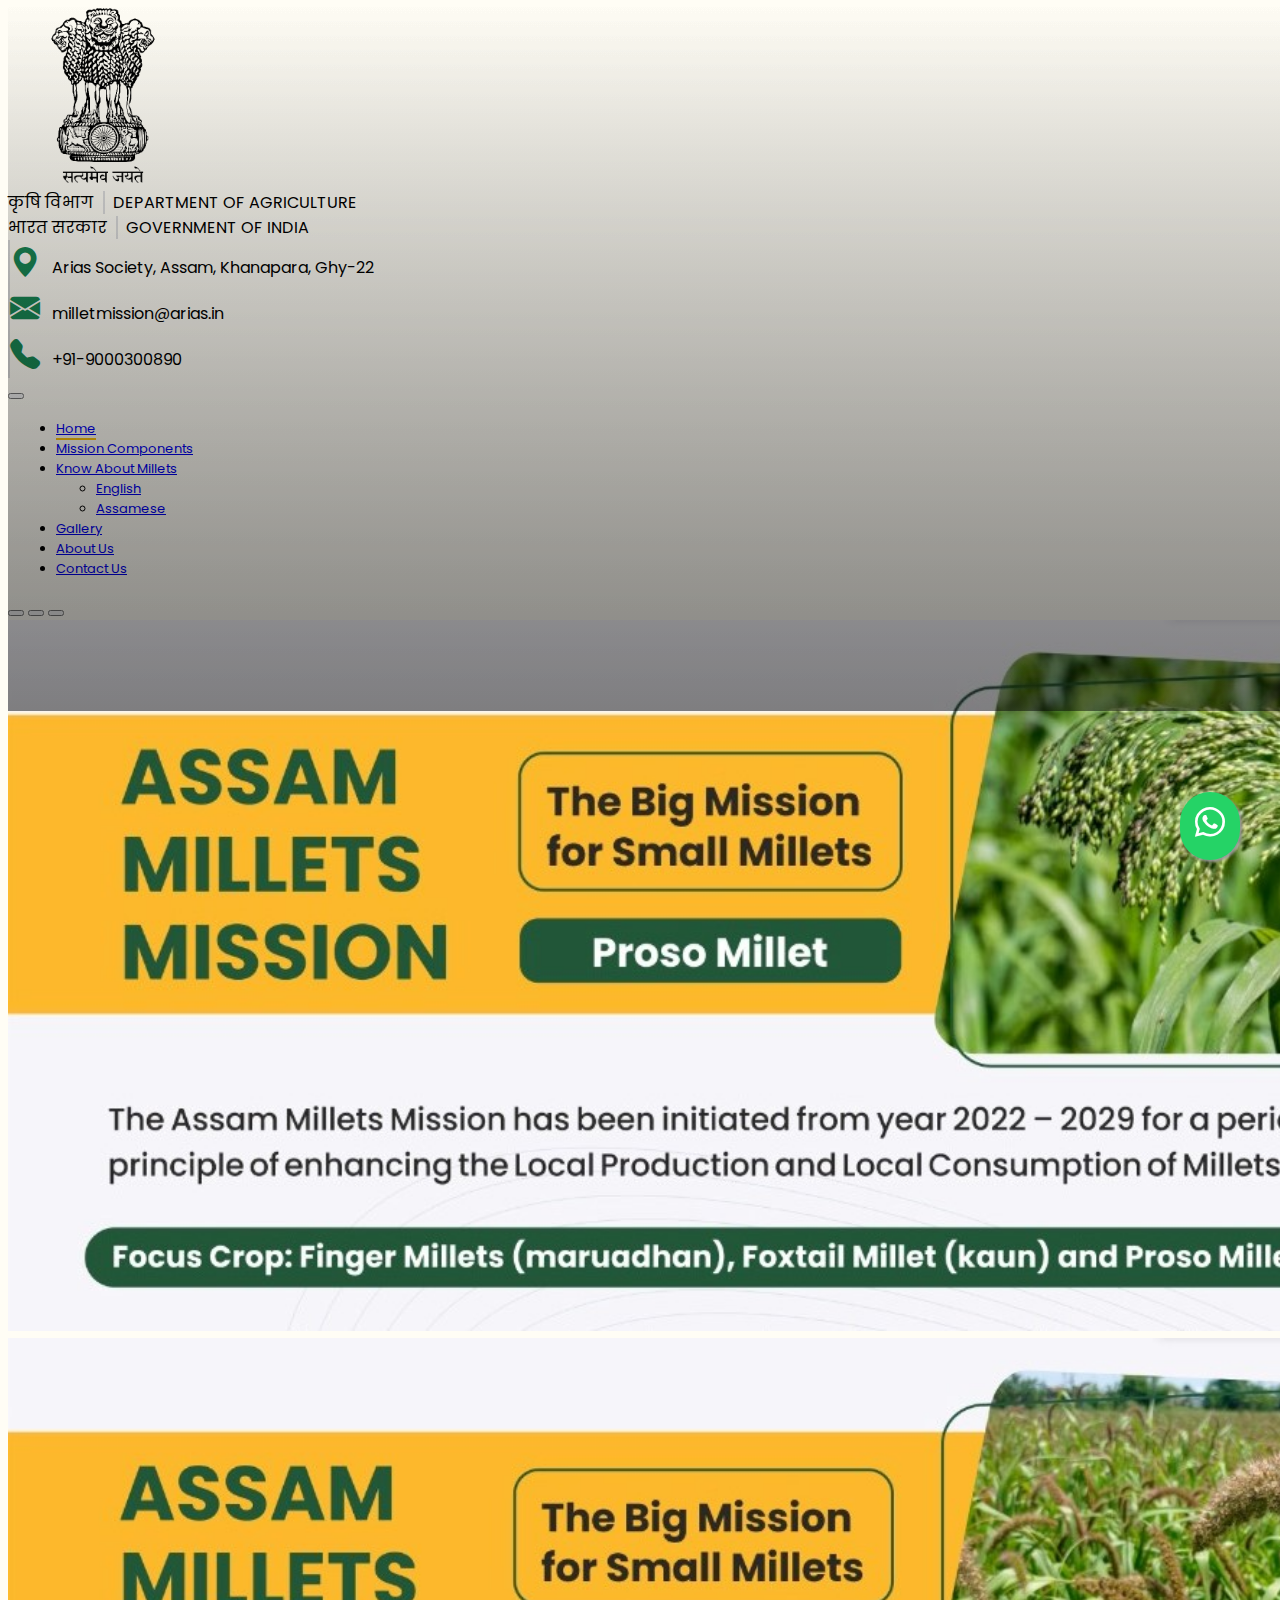
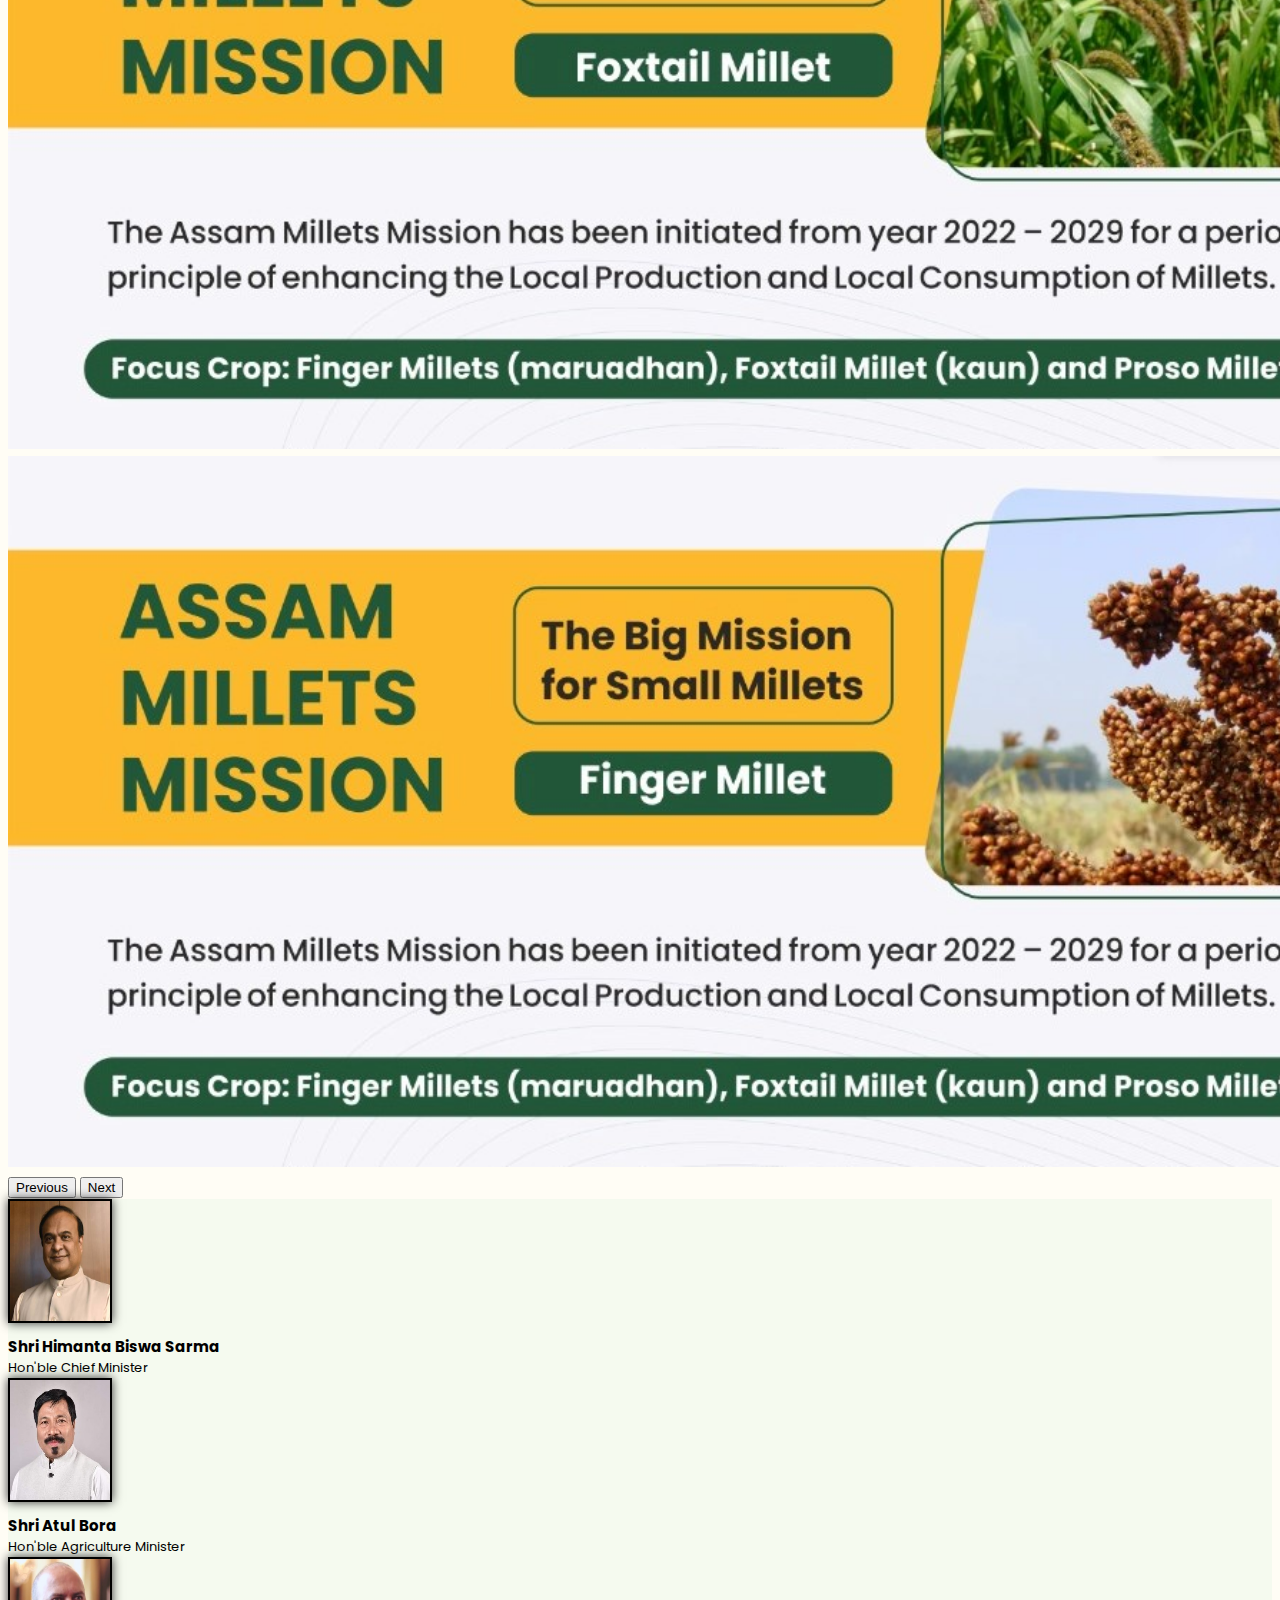
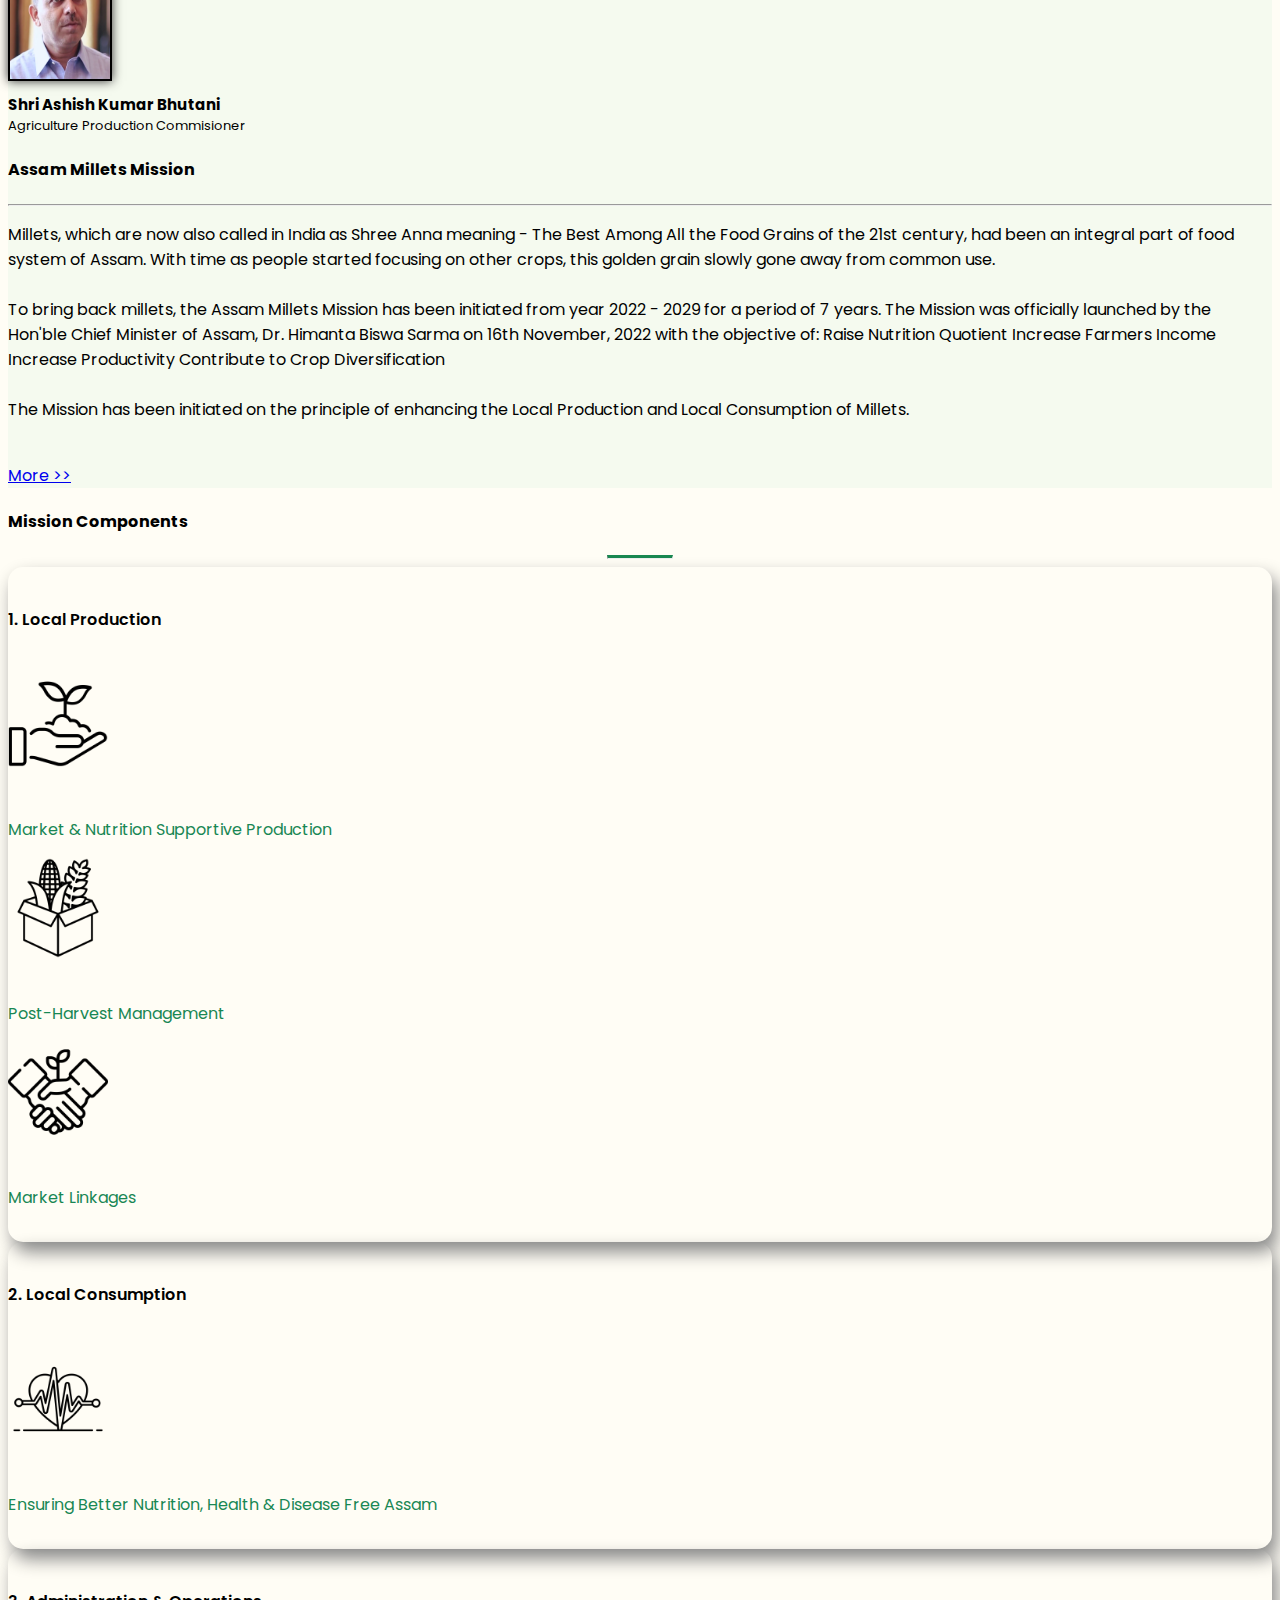
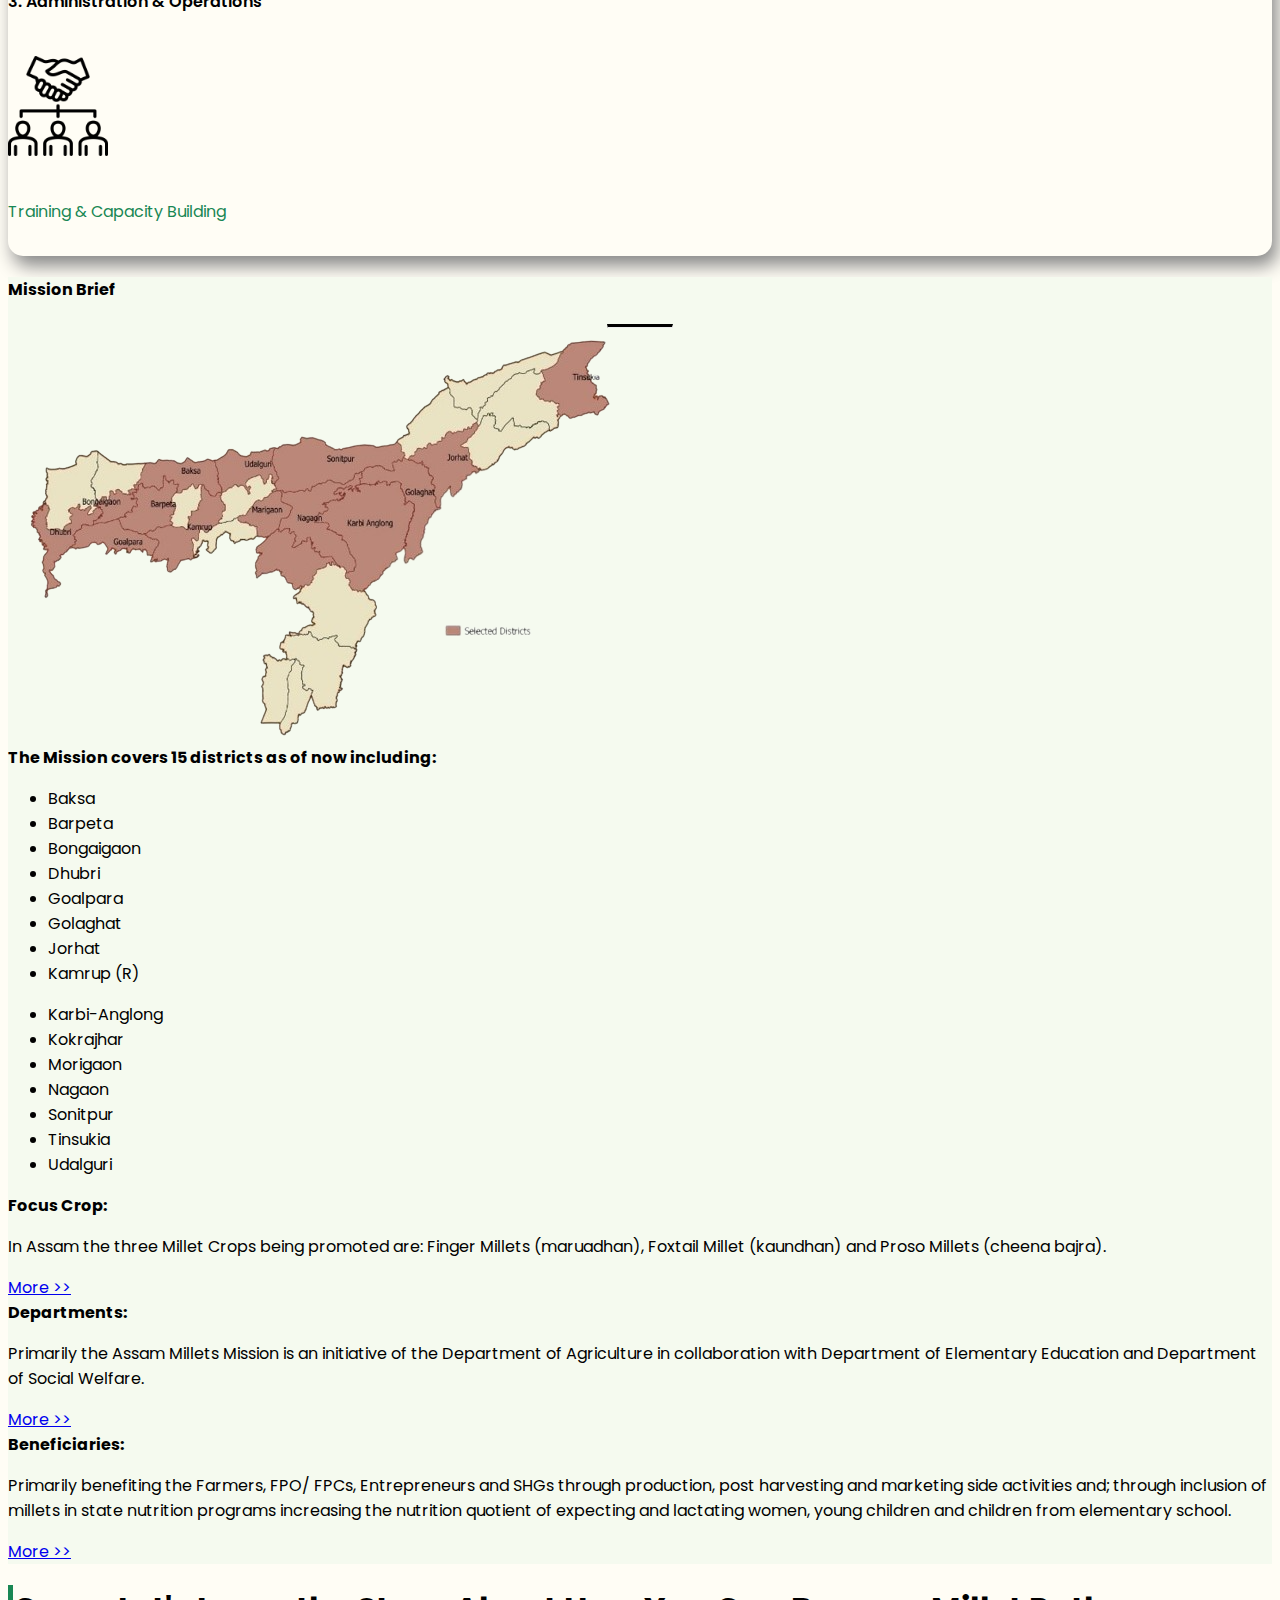
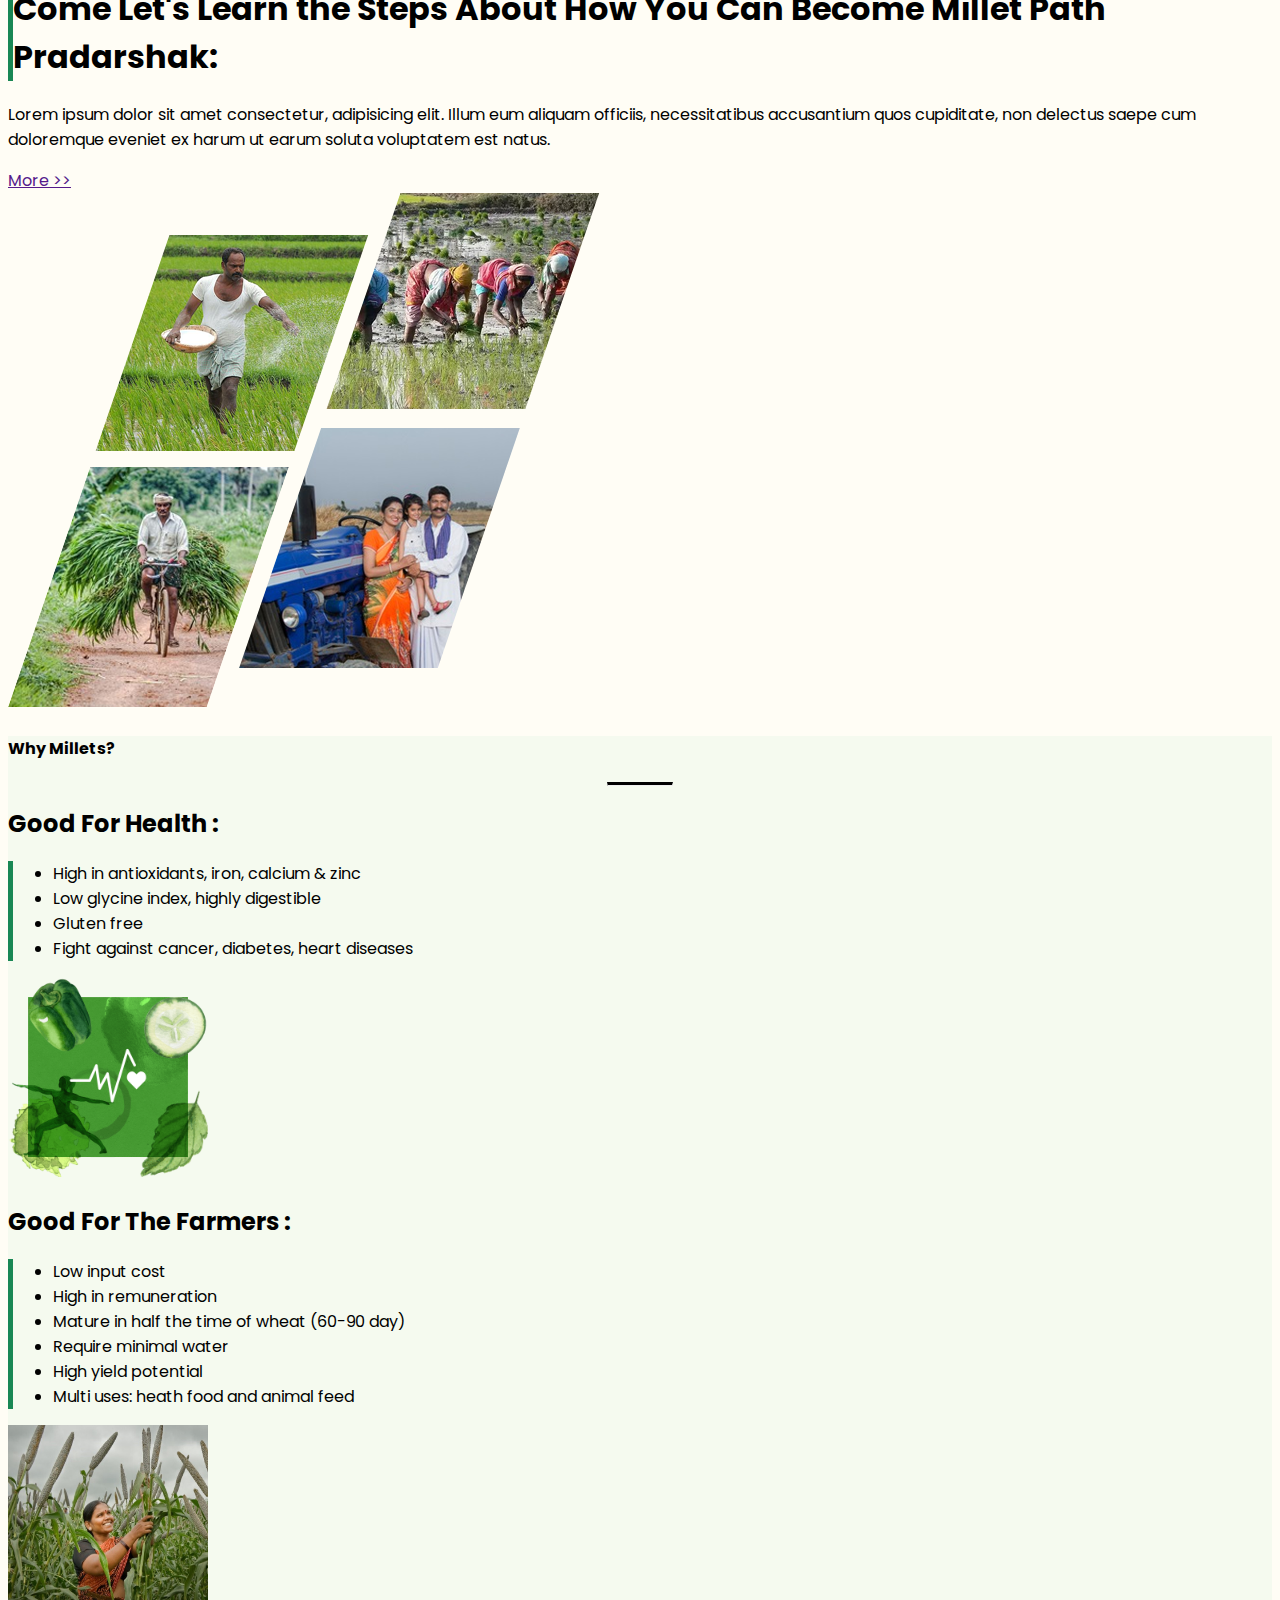
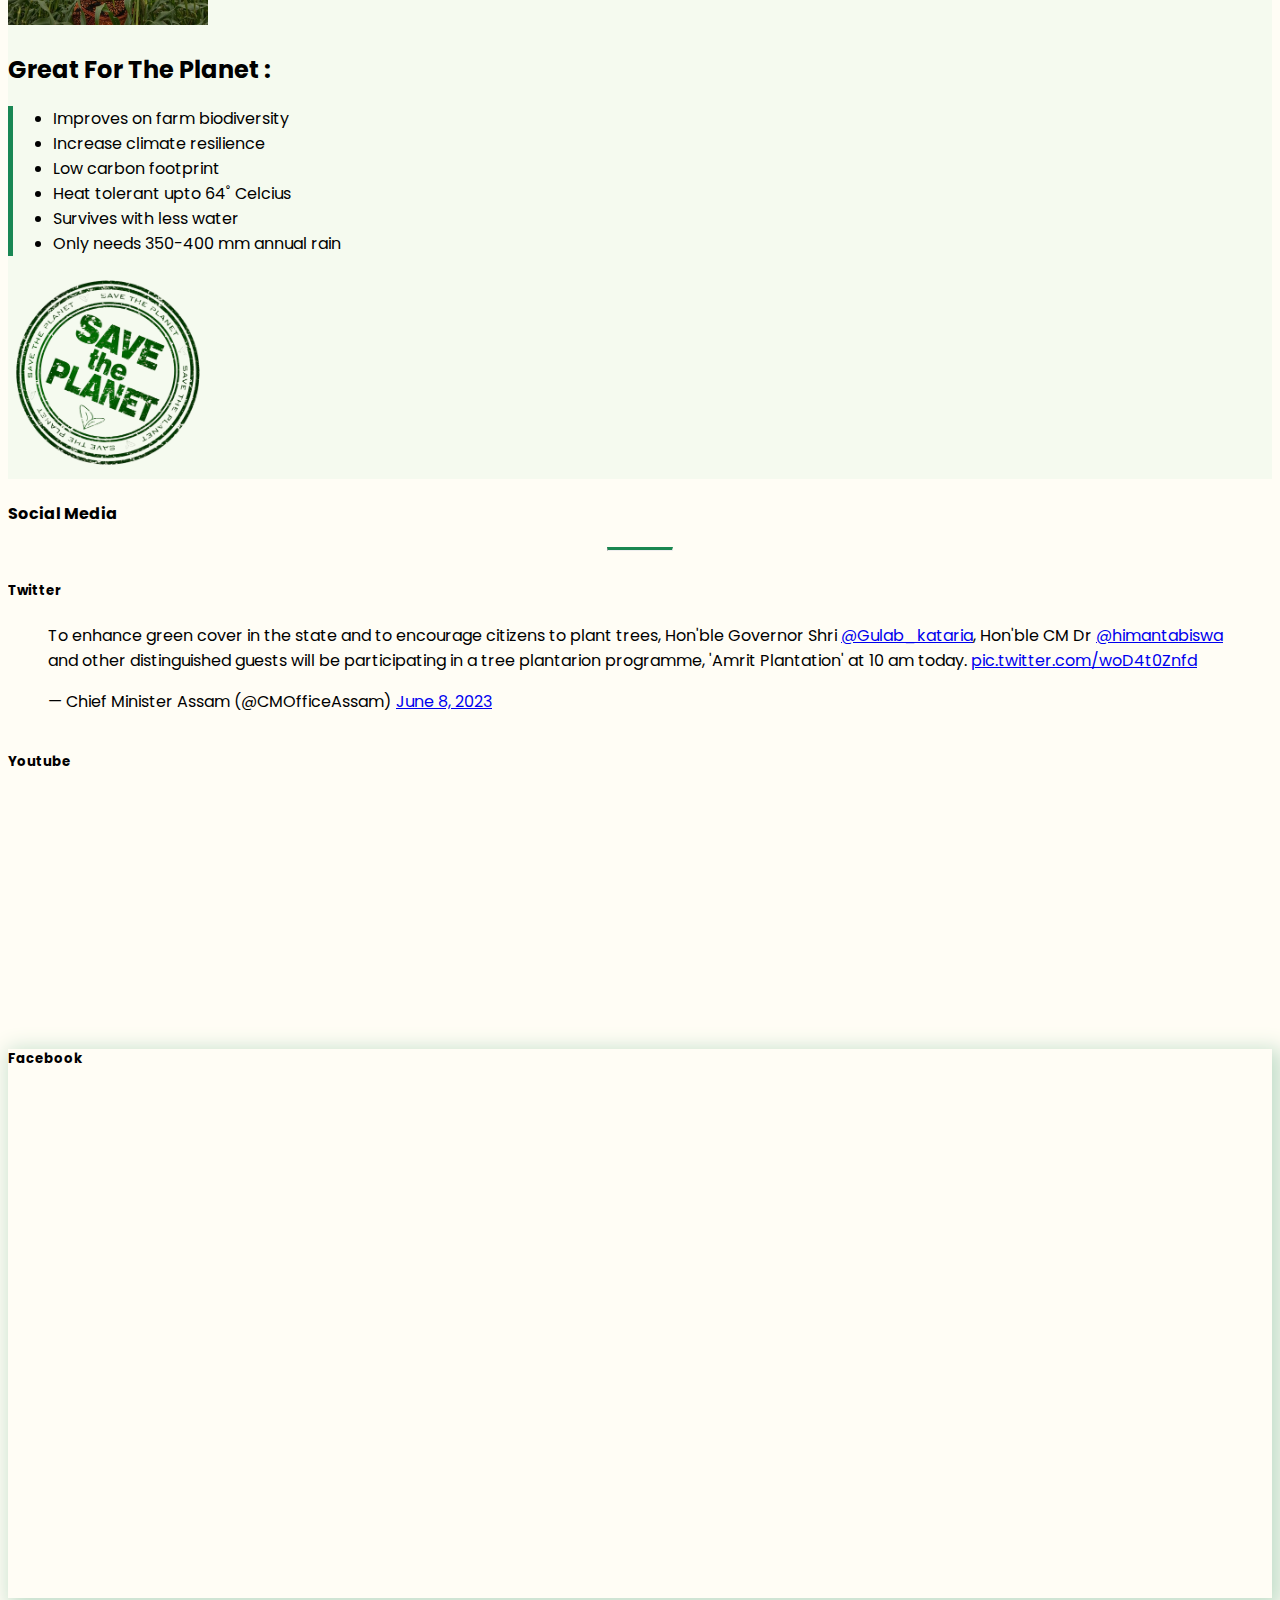
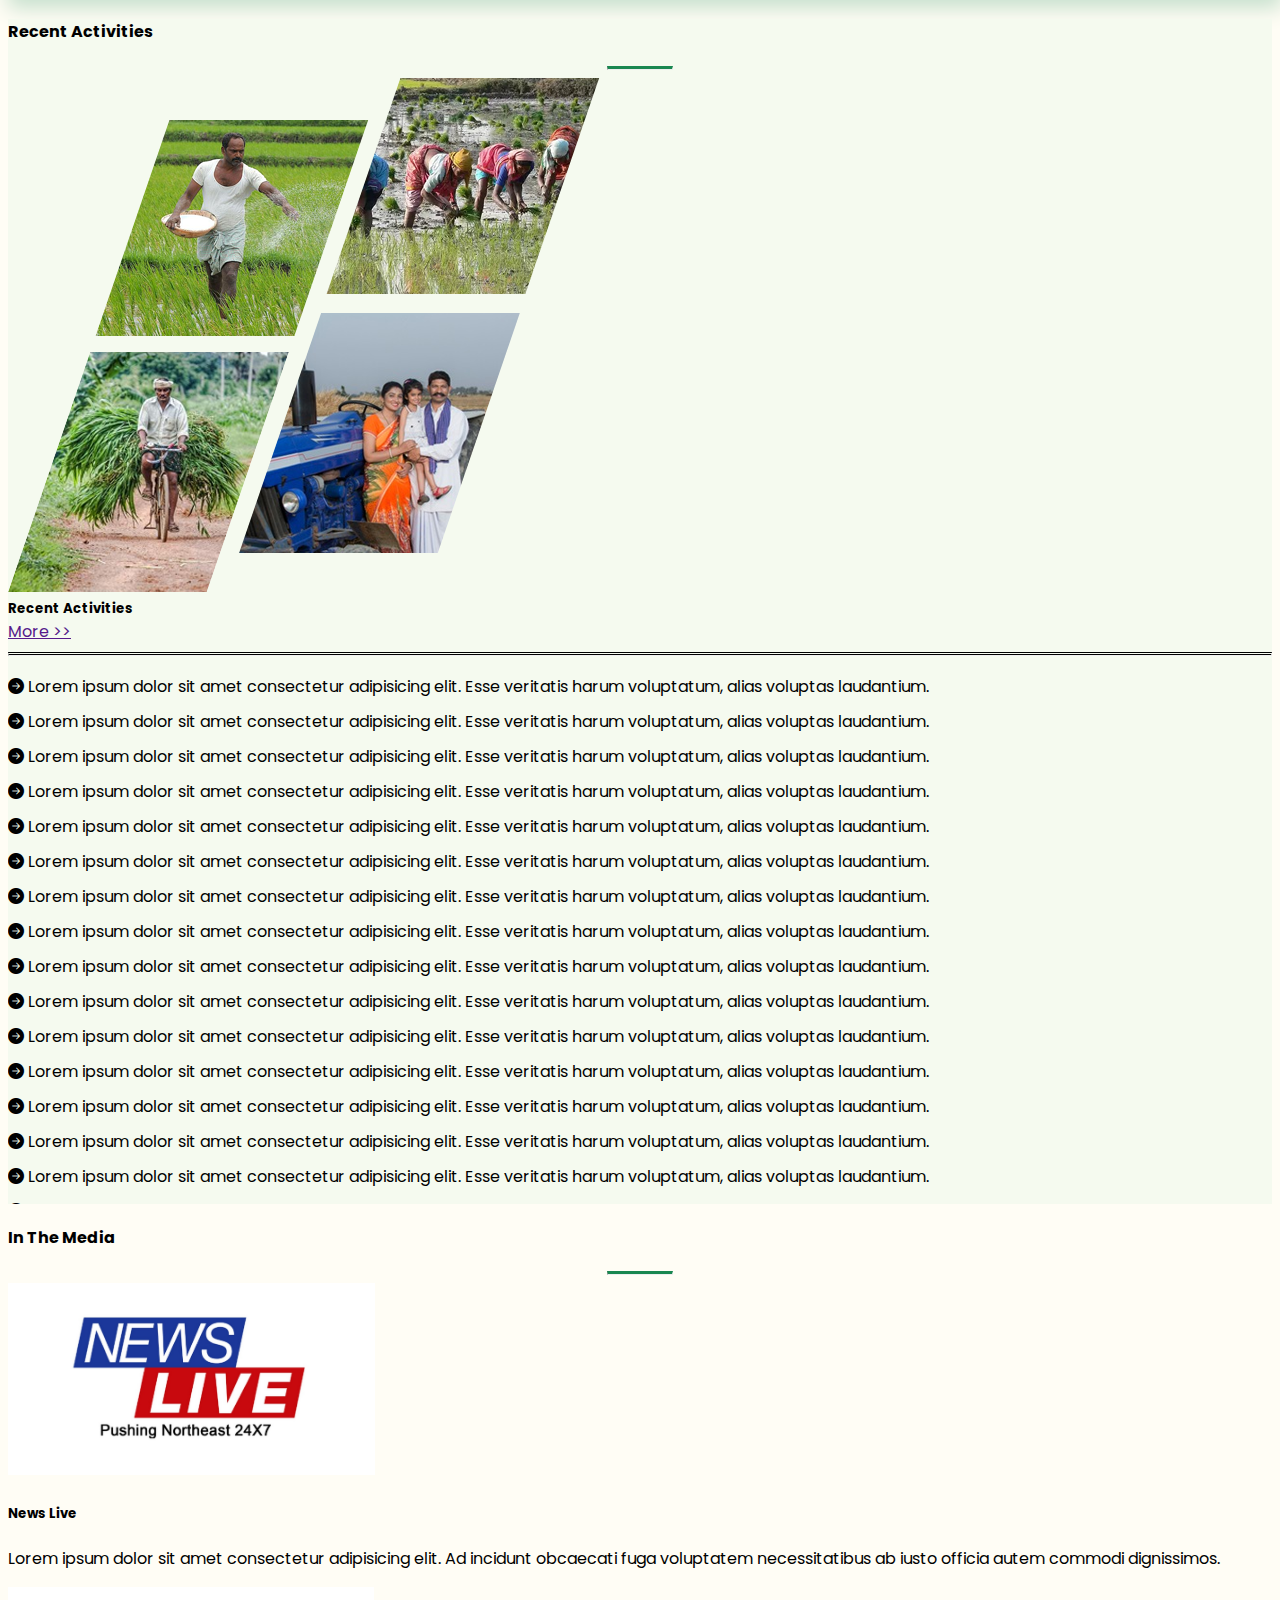
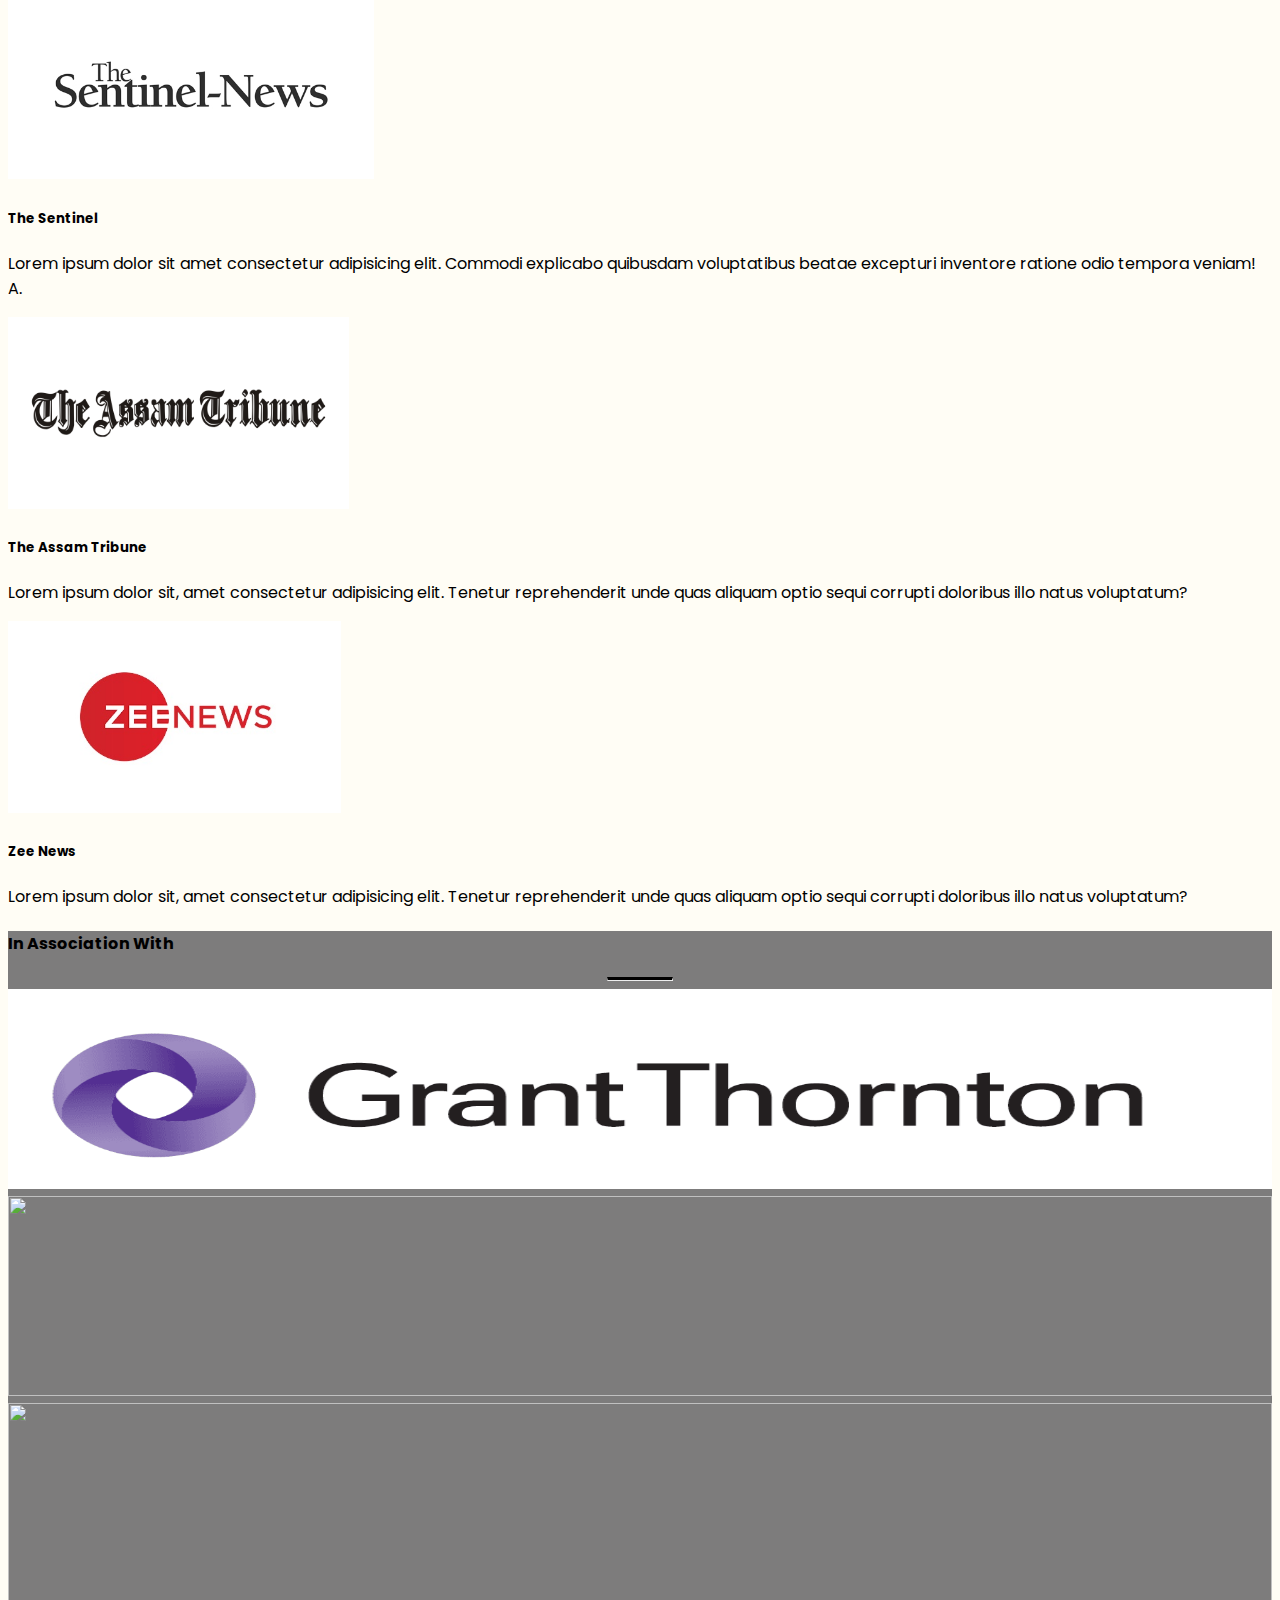
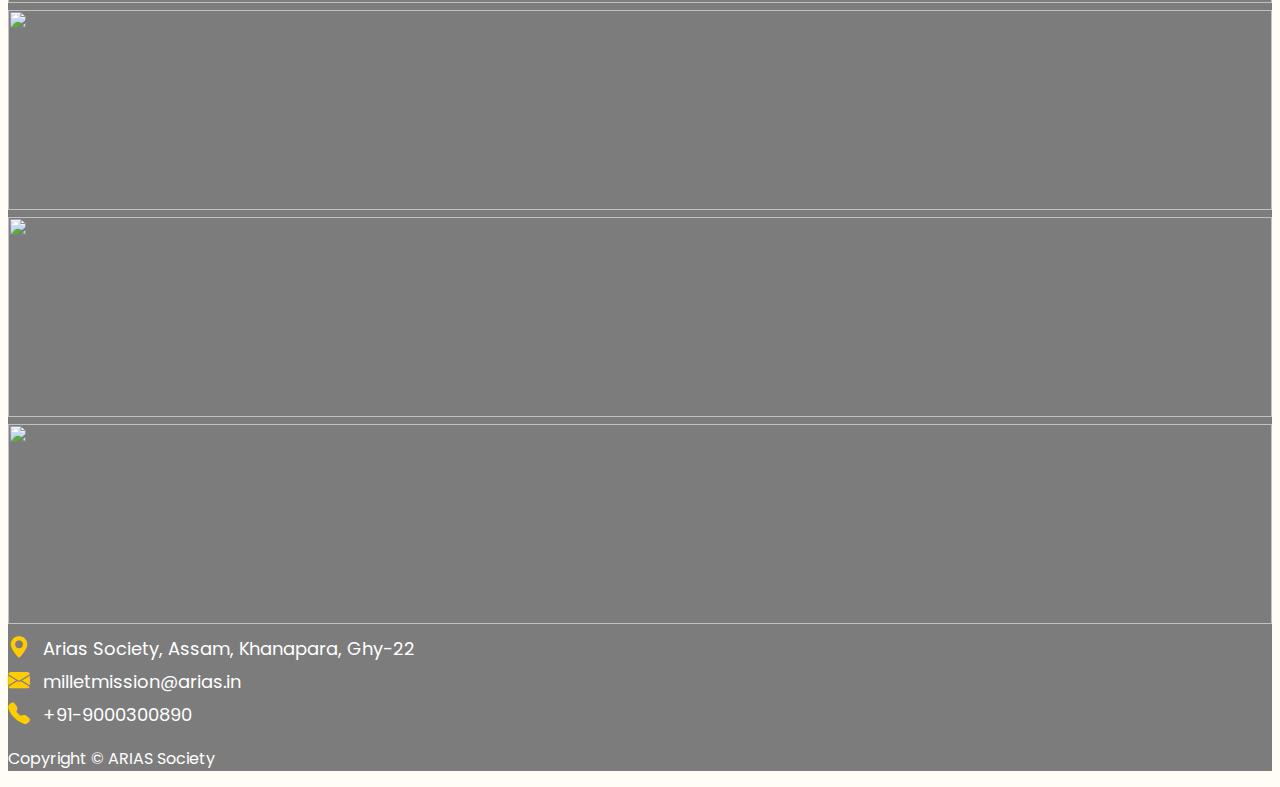
==== commit 80fe1feb: "commit no 3" ====
--- a/index.html
+++ b/index.html
@@ -75,10 +75,10 @@
             <div class="collapse navbar-collapse" id="navbarSupportedContent">
                 <ul class="navbar-nav mx-auto mb-2 mb-lg-0">
                     <li class="nav-item">
-                        <a class="nav-link active" aria-current="page" href="#">Home</a>
+                        <a class="nav-link active" aria-current="page" href="index.html">Home</a>
                     </li>
                     <li class="nav-item">
-                        <a class="nav-link" href="#">Mission Components</a>
+                        <a class="nav-link" href="mission-components.html">Mission Components</a>
                     </li>
                     <li class="nav-item dropdown">
                         <a class="nav-link dropdown-toggle" href="#" role="button" data-bs-toggle="dropdown"
@@ -86,7 +86,7 @@
                             Know About Millets
                         </a>
                         <ul class="dropdown-menu dropdown-menu-dark">
-                            <li><a class="dropdown-item" href="#">English</a></li>
+                            <li><a class="dropdown-item" href="know-your-millets-eng.html">English</a></li>
                             <li><a class="dropdown-item" href="#">Assamese</a></li>
                         </ul>
                     </li>
@@ -153,7 +153,7 @@
     <section id="intro-section">
         <div class="container text-center py-5">
             <div class="row">
-                <div class="col-md-4">
+                <div class="col-md-4 align-self-center">
                     <div class="row text-center">
                         <div class="col-md-12 pb-5">
                             <img src="images/hemanta-biswa-sharma.jpg" alt="">
@@ -176,23 +176,30 @@
                     <!-- <img src="" alt=""> -->
                     <h4>Assam Millets Mission</h4>
                     <hr>
-                    <p>Lorem ipsum dolor sit amet consectetur, adipisicing elit. Delectus animi, velit alias deserunt
-                        laborum itaque ea voluptas autem in minima, maxime rerum aperiam, voluptatum accusamus.
-                        Laboriosam debitis nobis consequuntur cumque.
-                        Corporis veniam ducimus dignissimos tempore quibusdam nam molestias, dolorum sint inventore
-                        quidem quas! Minima debitis nobis dolore. Maiores quam esse ea ipsam repudiandae molestiae
-                        eligendi illo aut perferendis, nostrum perspiciatis.
-                        Distinctio veniam perferendis, accusantium similique, laudantium libero cum aperiam culpa,
-                        minima rem reprehenderit. Praesentium quia iste aliquid repellat rerum amet molestiae aspernatur
-                        incidunt. Iste exercitationem molestiae dicta blanditiis quis nam!
-                        Exercitationem repudiandae rerum nobis a, id ratione praesentium repellat placeat dolore sed
-                        aliquam non quia pariatur cumque similique commodi quo beatae expedita voluptatem assumenda
-                        officia! Voluptates molestias harum placeat praesentium?
-                        <!-- Possimus, cum? Voluptatem ex, molestiae, aspernatur delectus magnam rem repellat ea natus
-                        laudantium nobis quaerat. Veniam, sed possimus ducimus aliquid esse quibusdam perspiciatis aut,
-                        nesciunt necessitatibus sequi delectus, quaerat mollitia. -->
+                    <p>Millets, which are now also called in India as Shree Anna meaning
+                        - The Best Among All the Food
+                        Grains of the 21st century, had been an integral part of food system of Assam. With time as
+                        people started focusing on other crops, this golden grain slowly gone away from common use.
+                        <br><br>To bring back millets, the Assam Millets Mission has been initiated from year 2022 -
+                        2029
+                        for a period of 7 years. The Mission was officially launched by the Hon'ble Chief Minister of
+                        Assam, Dr. Himanta Biswa Sarma on 16th November, 2022 with the objective of:
+                        Raise Nutrition Quotient
+                        Increase Farmers Income
+                        Increase Productivity
+                        Contribute to Crop Diversification <br><br>
+                        <!-- <ul>
+                        <li>Raise Nutrition Quotient</li>
+                        <li>Increase Farmers Income</li>
+                        <li>Increase Productivity</li>
+                        <li>Contribute to Crop Diversification</li>
+                    </ul> -->
+                        The Mission has been initiated on the principle of enhancing the Local Production and
+                        Local
+                        Consumption of Millets.
                     </p>
-                    <a href="" class="btn btn-dark">More >></a>
+                    <br>
+                    <a href="mission-components.html" class="btn btn-dark">More >></a>
                 </div>
             </div>
         </div>
@@ -203,20 +210,20 @@
             <h4 class="text-success">Mission Components</h4>
             <hr class="style3">
             <div class="row py-5">
-                <div class="col-md mission-components-inner">
+                <div class="col-md mission-components-inner px-5">
                     <div class="row">
                         <p class="mission-major-components">1. Local Production</p>
                         <!-- <hr class="style5 nopadding"> -->
                         <div class="col-md">
-                            <a href="#" class="">
+                            <a href="mission-components.html#mission-component-section-one" class="">
                                 <div class="img-hover">
-                                    <img src="images/smart-factory-1.png" alt="">
+                                    <img src="images/cultivation.png" alt="">
                                     <p>Market & Nutrition Supportive Production</p>
                                 </div>
                             </a>
                         </div>
                         <div class="col-md">
-                            <a href="">
+                            <a href="mission-components.html#mission-component-section-two">
                                 <div class="img-hover">
                                     <img src="images/commodity.png" alt="">
                                     <p>Post-Harvest Management</p>
@@ -225,7 +232,7 @@
                         </div>
                         <div class="col-md">
                             <div class="img-hover">
-                                <a href="">
+                                <a href="mission-components.html#mission-component-section-three">
                                     <img src="images/partnership.png" alt="">
                                     <p>Market Linkages</p>
                                 </a>
@@ -234,23 +241,23 @@
                     </div>
                 </div>
 
-                <div class="col-md-3 mission-components-inner">
+                <div class="col-md-3 mission-components-inner px-5">
                     <p class="mission-major-components">2. Local Consumption</p>
                     <!-- <hr class="style5 nopadding"> -->
                     <div class="img-hover">
-                        <a href="">
-                            <img src="images/agronomy.png" alt="">
+                        <a href="mission-components.html#mission-component-section-four">
+                            <img src="images/heartbeat-1.png" alt="">
                             <p>Ensuring Better Nutrition, Health & Disease Free Assam</p>
                         </a>
                     </div>
                 </div>
 
-                <div class="col-md-3 mission-components-inner">
+                <div class="col-md-3 mission-components-inner px-5">
                     <p class="mission-major-components">3. Administration & Operations</p>
                     <!-- <hr class="style5 nopadding"> -->
                     <div class="img-hover">
-                        <a href="">
-                            <img src="images/commodities.png" alt="">
+                        <a href="mission-components.html#mission-component-section-five">
+                            <img src="images/crm.png" alt="">
                             <p>Training & Capacity Building</p>
                         </a>
                     </div>
@@ -426,66 +433,83 @@
     </section>
 
     <section id="social-media">
-        <div class="container py-5 text-center">
-            <h4 class="text-success">Social Media</h4>
-            <hr class="style3 mb-5">
-            <div class="row mb-5">
-                <div class="col-md-3"
-                    style="overflow-y:scroll;border-radius: 0 0 40px 40px; border-bottom: 1px solid rgb(173, 168, 168);height:46vh;">
-                    <h5>Tweets</h5>
-                    <blockquote class="twitter-tweet">
-                        <p lang="en" dir="ltr">To enhance green cover in the state and to encourage citizens to plant
-                            trees, Hon&#39;ble Governor Shri <a
-                                href="https://twitter.com/Gulab_kataria?ref_src=twsrc%5Etfw">@Gulab_kataria</a>,
-                            Hon&#39;ble CM Dr <a
-                                href="https://twitter.com/himantabiswa?ref_src=twsrc%5Etfw">@himantabiswa</a> and other
-                            distinguished guests will be participating in a tree plantarion programme, &#39;Amrit
-                            Plantation&#39; at 10 am today. <a
-                                href="https://t.co/woD4t0Znfd">pic.twitter.com/woD4t0Znfd</a></p>&mdash; Chief Minister
-                        Assam (@CMOfficeAssam) <a
-                            href="https://twitter.com/CMOfficeAssam/status/1666637934207062016?ref_src=twsrc%5Etfw">June
-                            8, 2023</a>
-                    </blockquote>
-                    <script async src="https://platform.twitter.com/widgets.js" charset="utf-8"></script>
-                </div>
-                <div class="col-md-6" style="height:46vh;">
-                    <!-- <div class="col-md-6"
-                    style="border-left:2px solid rgb(210, 208, 208); border-right:2px solid rgb(210, 208, 208);"> -->
-                    <h5>Youtube</h5>
-                    <div class="embed-responsive embed-responsive-16by9">
-                        <iframe class="embed-responsive-item" src="https://www.youtube.com/embed/z5u_1qTKMio"
-                            title="YouTube video player" frameborder="0"
-                            allow="accelerometer; autoplay; clipboard-write; encrypted-media; gyroscope; picture-in-picture; web-share"
-                            allowfullscreen></iframe>
-                    </div>
-                    <div class="embed-responsive embed-responsive-16by9">
-                        <iframe class="embed-responsive-item" src="https://www.youtube.com/embed/18DXgSckVOc"
-                            title="YouTube video player" frameborder="0"
-                            allow="accelerometer; autoplay; clipboard-write; encrypted-media; gyroscope; picture-in-picture; web-share"
-                            allowfullscreen></iframe>
-                    </div>
-                    <!-- <iframe width="560" height="315" src="https://www.youtube.com/embed/z5u_1qTKMio"
-                        title="YouTube video player" frameborder="0"
-                        allow="accelerometer; autoplay; clipboard-write; encrypted-media; gyroscope; picture-in-picture; web-share"
-                        allowfullscreen></iframe> -->
-                </div>
-                <div class="col-md-3" style="height:46vh;">
-                    <h5>Facebook</h5>
-                    <!-- <img src="images/publication1.png" alt=""> -->
-                    <div class="embed-responsive embed-responsive-16by9" style="height:46vh;">
-                        <iframe class="embed-responsive-item"
-                            src="https://www.facebook.com/plugins/page.php?href=https%3A%2F%2Fwww.facebook.com%2FAPARTAssam&tabs=timeline&width=340&height=500&small_header=false&adapt_container_width=true&hide_cover=false&show_facepile=true&appId"
-                            width="340" height="500" style="border:none;overflow:hidden;max-width:100%; max-height:100%"
-                            scrolling="no" frameborder="0" allowfullscreen="true"
-                            allow="autoplay; clipboard-write; encrypted-media; picture-in-picture; web-share"></iframe>
-                    </div>
-                    <!-- <div class="embed-responsive embed-responsive-16by9" style="height:46vh;">
-                        <iframe class="embed-responsive-item"
-                            src="https://www.facebook.com/plugins/post.php?href=https%3A%2F%2Fwww.facebook.com%2FAPARTAssam%2Fposts%2Fpfbid028MdeVtxjAsNvcSfiGqKq8JZbP3pwKccqRRGk2uQ5bpio7zm6FeyQSaUGgkGmJw3Sl&show_text=true&width=500"
-                            width="auto" height="792" style="border:none;overflow:hidden;width:100%;" scrolling="no"
-                            frameborder="0" allowfullscreen="true"
-                            allow="autoplay; clipboard-write; encrypted-media; picture-in-picture; web-share"></iframe>
-                    </div> -->
+        <div class="container">
+            <div class="row py-5">
+                <div class="col text-center">
+                    <h4 class="text-success">Social Media</h4>
+                    <hr class="style3 py-3">
+                </div>
+                <div class="row">
+                    <div class="col-md-4 mb-3 d-flex align-items-stretch">
+                        <div class="card shadow w-100">
+                            <!-- <img class="img-fluid card-img-top" alt="100%x280" src="images/channel01.jpg"> -->
+                            <div class="card-body d-flex flex-column" style="max-height:500px; overflow-y:scroll; ">
+                                <h5 class="card-title text-center">Twitter</h5>
+                                <!-- <p class="card-text mb-4 custom-text-grey">Lorem ipsum dolor sit amet consectetur
+                                    adipisicing elit. Ad incidunt obcaecati fuga voluptatem necessitatibus ab iusto
+                                    officia autem commodi dignissimos.</p> -->
+                                <blockquote class="twitter-tweet">
+                                    <p lang="en" dir="ltr">To enhance green cover in the state and to encourage citizens
+                                        to plant
+                                        trees, Hon&#39;ble Governor Shri <a
+                                            href="https://twitter.com/Gulab_kataria?ref_src=twsrc%5Etfw">@Gulab_kataria</a>,
+                                        Hon&#39;ble CM Dr <a
+                                            href="https://twitter.com/himantabiswa?ref_src=twsrc%5Etfw">@himantabiswa</a>
+                                        and other
+                                        distinguished guests will be participating in a tree plantarion programme,
+                                        &#39;Amrit
+                                        Plantation&#39; at 10 am today. <a
+                                            href="https://t.co/woD4t0Znfd">pic.twitter.com/woD4t0Znfd</a></p>&mdash;
+                                    Chief Minister
+                                    Assam (@CMOfficeAssam) <a
+                                        href="https://twitter.com/CMOfficeAssam/status/1666637934207062016?ref_src=twsrc%5Etfw">June
+                                        8, 2023</a>
+                                </blockquote>
+                                <script async src="https://platform.twitter.com/widgets.js" charset="utf-8"></script>
+                            </div>
+                        </div>
+                    </div>
+                    <div class="col-md-4 mb-3 d-flex align-items-stretch">
+                        <div class="card shadow w-100">
+                            <!-- <img class="img-fluid card-img-top" alt="100%x280" src="images/channel02.jpg"> -->
+                            <div class="card-body d-flex flex-column">
+                                <h5 class="card-title text-center">Youtube</h5>
+                                <!-- <p class="card-text mb-4 custom-text-grey">Lorem ipsum dolor sit amet consectetur
+                                    adipisicing elit. Commodi explicabo quibusdam voluptatibus beatae excepturi
+                                    inventore ratione odio tempora veniam! A.</p> -->
+                                <!-- <div class="embed-responsive embed-responsive-16by9"> -->
+                                <iframe class="embed-responsive-item mt-2" height="225"
+                                    src="https://www.youtube.com/embed/18DXgSckVOc" title="YouTube video player"
+                                    frameborder="0"
+                                    allow="accelerometer; autoplay; clipboard-write; encrypted-media; gyroscope; picture-in-picture; web-share"
+                                    allowfullscreen></iframe>
+                                <iframe class="embed-responsive-item mt-2" height="225"
+                                    src="https://www.youtube.com/embed/z5u_1qTKMio" title="YouTube video player"
+                                    frameborder="0"
+                                    allow="accelerometer; autoplay; clipboard-write; encrypted-media; gyroscope; picture-in-picture; web-share"
+                                    allowfullscreen></iframe>
+
+                                <!-- </div> -->
+                            </div>
+                        </div>
+                    </div>
+                    <div class="col-md-4 mb-3 d-flex align-items-stretch">
+                        <div class="card shadow w-100">
+                            <!-- <img class="img-fluid card-img-top" alt="100%x280" src="images/channel04.jpg"> -->
+                            <div class="card-body d-flex flex-column" style="box-shadow: 5px 5px 20px 5px #C5DFCC;">
+                                <h5 class="card-title text-center">Facebook</h5>
+                                <!-- <p class="card-text mb-4 custom-text-grey">Lorem ipsum dolor sit, amet consectetur
+                                    adipisicing elit. Tenetur reprehenderit unde quas aliquam optio sequi corrupti
+                                    doloribus illo natus voluptatum?</p> -->
+                                <iframe class="embed-responsive-item align-self-center"
+                                    src="https://www.facebook.com/plugins/page.php?href=https%3A%2F%2Fwww.facebook.com%2FAPARTAssam&tabs=timeline&width=340&height=500&small_header=false&adapt_container_width=true&hide_cover=false&show_facepile=true&appId"
+                                    width="340" height="500"
+                                    style="border:none;overflow:hidden;max-width:100%; max-height:100%" scrolling="no"
+                                    frameborder="0" allowfullscreen="true"
+                                    allow="autoplay; clipboard-write; encrypted-media; picture-in-picture; web-share"></iframe>
+                            </div>
+                        </div>
+                    </div>
                 </div>
             </div>
         </div>
@@ -698,8 +722,7 @@
                 <hr class="style4 py-3">
                 <div class="slider slide-show">
                     <div class="img-wish px-5">
-                        <img src="https://image.freepik.com/free-vector/luxury-letter-e-logo-design_1017-8903.jpg"
-                            height="200" width="300">
+                        <img src="images/Grant-Thornton-logo.png" height="200" width="300">
                     </div>
                     <div class="img-wish px-5">
                         <img src="https://image.freepik.com/free-vector/3d-box-logo_1103-876.jpg" height="200"
@@ -725,6 +748,8 @@
             </div>
         </div>
     </section>
+
+
     <!-- FOOTER START -->
     <footer id="main-footer" class="text-center p-4">
         <div class="container">
--- a/css/style.css
+++ b/css/style.css
@@ -177,6 +177,11 @@
 #mission-detail{
     background-color: #F5FAEF;
 }
+#mission-detail-style-two{
+}
+#path-pradarshak-section-style-two{
+    background-color: #F5FAEF;
+}
 #social-media{
     /* background-color: #F5FAEF; */
 }
@@ -246,7 +251,7 @@
 }
 
 #main-footer {
-    background: #212529;
+    background: #7d7c7c;
     color: #fff;
   }
   #main-footer a {
@@ -263,4 +268,71 @@
 }
 /* SLick SLider */
 .img-wish{text-align: center !important;}
-.img-wish img{width: 100%;} +.img-wish img{width: 100%;} 
+
+#mission-component-section-one,
+#mission-component-section-two,
+#mission-component-section-three,
+#mission-component-section-five{
+    background-color: #F5FAEF;
+}
+
+#mission-component-section-one ul,
+#mission-component-section-two ul,
+#mission-component-section-three ul,
+#mission-component-section-four ul,
+#mission-component-section-five ul{
+    list-style-type: none;
+    text-align: justify;
+}
+#mission-component-section-one li,
+#mission-component-section-two li,
+#mission-component-section-three li,
+#mission-component-section-four li,
+#mission-component-section-five li{
+    padding-bottom: 10px;
+}
+
+#know-about-millets table{
+    
+    text-align: center;
+}
+#know-about-millets td{
+    border-left:2px solid #198754;
+    border-right:2px solid #198754;
+    padding: 8px 20px;
+}
+#know-about-millets th{
+    border:2px solid #198754;
+    padding: 8px 20px;
+    background-color: #FFC107;
+}
+.last-col{
+    border-bottom:2px solid #198754;
+}
+
+#finger-millet-section,
+#proso-millet-section{
+    background-color: #F5FAEF;
+}
+
+#foxtail-millet-section ul,
+#finger-millet-section ul,
+#proso-millet-section ul{
+    list-style-type: none;
+    text-align: justify;
+}
+
+#foxtail-millet-section li,
+#finger-millet-section li,
+#proso-millet-section li{
+    padding-bottom: 10px;
+}
+
+#foxtail-millet-section h2,
+#finger-millet-section h2,
+#proso-millet-section h2{
+    border-left:5px solid #198754;
+    padding-left: 10px;
+}
+
